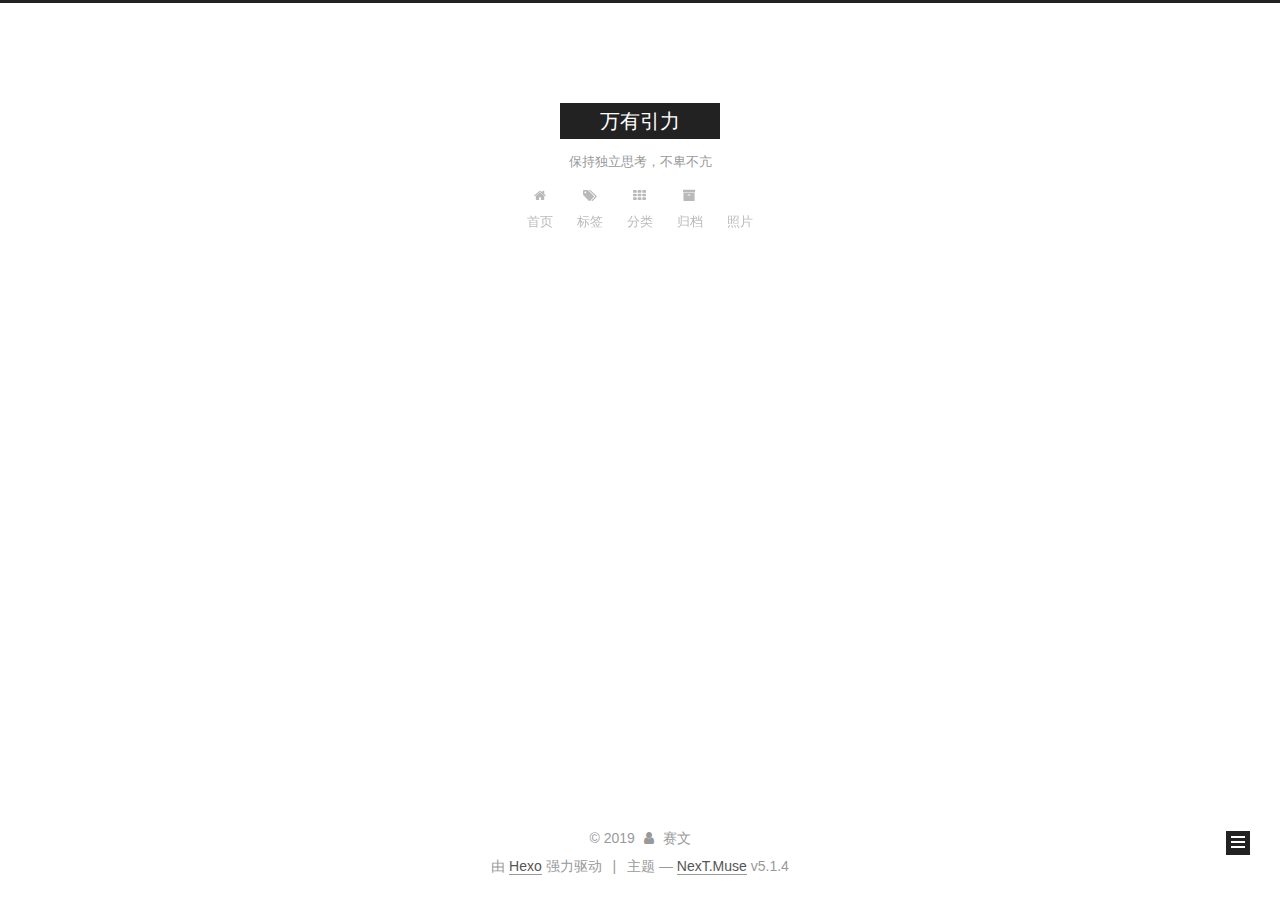
==== archives/index.html @ 09eeab93 "Site updated: 2019-12-11 14:09:18" ====
<!DOCTYPE html>



  


<html class="theme-next muse use-motion" lang="zh-Hans">
<head>
  <meta charset="UTF-8"/>
<meta http-equiv="X-UA-Compatible" content="IE=edge" />
<meta name="viewport" content="width=device-width, initial-scale=1, maximum-scale=1"/>
<meta name="theme-color" content="#222">









<meta http-equiv="Cache-Control" content="no-transform" />
<meta http-equiv="Cache-Control" content="no-siteapp" />
















  
  
  <link href="/lib/fancybox/source/jquery.fancybox.css?v=2.1.5" rel="stylesheet" type="text/css" />







<link href="/lib/font-awesome/css/font-awesome.min.css?v=4.6.2" rel="stylesheet" type="text/css" />

<link href="/css/main.css?v=5.1.4" rel="stylesheet" type="text/css" />


  <link rel="apple-touch-icon" sizes="180x180" href="/images/apple-touch-icon-next.png?v=5.1.4">


  <link rel="icon" type="image/png" sizes="32x32" href="/images/favicon-32x32-next.png?v=5.1.4">


  <link rel="icon" type="image/png" sizes="16x16" href="/images/favicon-16x16-next.png?v=5.1.4">


  <link rel="mask-icon" href="/images/logo.svg?v=5.1.4" color="#222">





  <meta name="keywords" content="Hexo, NexT" />










<meta name="description" content="一个阿宅的自由国度">
<meta property="og:type" content="website">
<meta property="og:title" content="万有引力">
<meta property="og:url" content="http:&#x2F;&#x2F;yoursite.com&#x2F;archives&#x2F;index.html">
<meta property="og:site_name" content="万有引力">
<meta property="og:description" content="一个阿宅的自由国度">
<meta property="og:locale" content="zh-Hans">
<meta name="twitter:card" content="summary">



<script type="text/javascript" id="hexo.configurations">
  var NexT = window.NexT || {};
  var CONFIG = {
    root: '/',
    scheme: 'Muse',
    version: '5.1.4',
    sidebar: {"position":"left","display":"hide","offset":12,"b2t":false,"scrollpercent":false,"onmobile":false},
    fancybox: true,
    tabs: true,
    motion: {"enable":true,"async":false,"transition":{"post_block":"fadeIn","post_header":"slideDownIn","post_body":"slideDownIn","coll_header":"slideLeftIn","sidebar":"slideUpIn"}},
    duoshuo: {
      userId: '0',
      author: '博主'
    },
    algolia: {
      applicationID: '',
      apiKey: '',
      indexName: '',
      hits: {"per_page":10},
      labels: {"input_placeholder":"Search for Posts","hits_empty":"We didn't find any results for the search: ${query}","hits_stats":"${hits} results found in ${time} ms"}
    }
  };
</script>



  <link rel="canonical" href="http://yoursite.com/archives/"/>





  <title>归档 | 万有引力</title>
  








</head>

<body itemscope itemtype="http://schema.org/WebPage" lang="zh-Hans">

  
  
    
  

  <div class="container sidebar-position-left page-archive">
    <div class="headband"></div>

    <header id="header" class="header" itemscope itemtype="http://schema.org/WPHeader">
      <div class="header-inner"><div class="site-brand-wrapper">
  <div class="site-meta ">
    

    <div class="custom-logo-site-title">
      <a href="/"  class="brand" rel="start">
        <span class="logo-line-before"><i></i></span>
        <span class="site-title">万有引力</span>
        <span class="logo-line-after"><i></i></span>
      </a>
    </div>
      
        <p class="site-subtitle">保持独立思考，不卑不亢</p>
      
  </div>

  <div class="site-nav-toggle">
    <button>
      <span class="btn-bar"></span>
      <span class="btn-bar"></span>
      <span class="btn-bar"></span>
    </button>
  </div>
</div>

<nav class="site-nav">
  

  
    <ul id="menu" class="menu">
      
        
        <li class="menu-item menu-item-home">
          <a href="/%20" rel="section">
            
              <i class="menu-item-icon fa fa-fw fa-home"></i> <br />
            
            首页
          </a>
        </li>
      
        
        <li class="menu-item menu-item-tags">
          <a href="/tags/%20" rel="section">
            
              <i class="menu-item-icon fa fa-fw fa-tags"></i> <br />
            
            标签
          </a>
        </li>
      
        
        <li class="menu-item menu-item-categories">
          <a href="/categories/%20" rel="section">
            
              <i class="menu-item-icon fa fa-fw fa-th"></i> <br />
            
            分类
          </a>
        </li>
      
        
        <li class="menu-item menu-item-archives">
          <a href="/archives/%20" rel="section">
            
              <i class="menu-item-icon fa fa-fw fa-archive"></i> <br />
            
            归档
          </a>
        </li>
      
        
        <li class="menu-item menu-item-photo">
          <a href="/photo/%20" rel="section">
            
              <i class="menu-item-icon fa fa-fw fa-picture"></i> <br />
            
            照片
          </a>
        </li>
      

      
    </ul>
  

  
</nav>



 </div>
    </header>

    <main id="main" class="main">
      <div class="main-inner">
        <div class="content-wrap">
          <div id="content" class="content">
            

  
  
  
  <div class="post-block archive">
    <div id="posts" class="posts-collapse">
      <span class="archive-move-on"></span>

      <span class="archive-page-counter">
        
        
        
          
        
        嗯..! 目前共计 2 篇日志。 继续努力。
      </span>

      

        
        
        

        
          
          <div class="collection-title">
            <h1 class="archive-year" id="archive-year-2019">2019</h1>
          </div>
        
        

        

  <article class="post post-type-normal" itemscope itemtype="http://schema.org/Article">
    <header class="post-header">

      <h2 class="post-title">
        
            <a class="post-title-link" href="/2019/12/11/my-test/" itemprop="url">
              
                <span itemprop="name">my test</span>
              
            </a>
        
      </h2>

      <div class="post-meta">
        <time class="post-time" itemprop="dateCreated"
              datetime="2019-12-11T11:41:15+08:00"
              content="2019-12-11" >
          12-11
        </time>
      </div>

    </header>
  </article>



      

        
        
        

        
        

        

  <article class="post post-type-normal" itemscope itemtype="http://schema.org/Article">
    <header class="post-header">

      <h2 class="post-title">
        
            <a class="post-title-link" href="/2019/12/08/hello-world/" itemprop="url">
              
                <span itemprop="name">Hello World</span>
              
            </a>
        
      </h2>

      <div class="post-meta">
        <time class="post-time" itemprop="dateCreated"
              datetime="2019-12-08T13:57:34+08:00"
              content="2019-12-08" >
          12-08
        </time>
      </div>

    </header>
  </article>



      

    </div>
  </div>
  
  
  

  



          </div>
          


          

        </div>
        
          
  
  <div class="sidebar-toggle">
    <div class="sidebar-toggle-line-wrap">
      <span class="sidebar-toggle-line sidebar-toggle-line-first"></span>
      <span class="sidebar-toggle-line sidebar-toggle-line-middle"></span>
      <span class="sidebar-toggle-line sidebar-toggle-line-last"></span>
    </div>
  </div>

  <aside id="sidebar" class="sidebar">
    
    <div class="sidebar-inner">

      

      

      <section class="site-overview-wrap sidebar-panel sidebar-panel-active">
        <div class="site-overview">
          <div class="site-author motion-element" itemprop="author" itemscope itemtype="http://schema.org/Person">
            
              <img class="site-author-image" itemprop="image"
                src="/uploads/avatar.jpg"
                alt="赛文" />
            
              <p class="site-author-name" itemprop="name">赛文</p>
              <p class="site-description motion-element" itemprop="description">一个阿宅的自由国度</p>
          </div>

          <nav class="site-state motion-element">

            
              <div class="site-state-item site-state-posts">
              
                <a href="/archives/%20%7C%7C%20archive">
              
                  <span class="site-state-item-count">2</span>
                  <span class="site-state-item-name">日志</span>
                </a>
              </div>
            

            

            

          </nav>

          

          

          
          

          
          

          

        </div>
      </section>

      

      

    </div>
  </aside>


        
      </div>
    </main>

    <footer id="footer" class="footer">
      <div class="footer-inner">
        <div class="copyright">&copy; <span itemprop="copyrightYear">2019</span>
  <span class="with-love">
    <i class="fa fa-user"></i>
  </span>
  <span class="author" itemprop="copyrightHolder">赛文</span>

  
</div>


  <div class="powered-by">由 <a class="theme-link" target="_blank" href="https://hexo.io">Hexo</a> 强力驱动</div>



  <span class="post-meta-divider">|</span>



  <div class="theme-info">主题 &mdash; <a class="theme-link" target="_blank" href="https://github.com/iissnan/hexo-theme-next">NexT.Muse</a> v5.1.4</div>




        







        
      </div>
    </footer>

    
      <div class="back-to-top">
        <i class="fa fa-arrow-up"></i>
        
      </div>
    

    

  </div>

  

<script type="text/javascript">
  if (Object.prototype.toString.call(window.Promise) !== '[object Function]') {
    window.Promise = null;
  }
</script>









  












  
  
    <script type="text/javascript" src="/lib/jquery/index.js?v=2.1.3"></script>
  

  
  
    <script type="text/javascript" src="/lib/fastclick/lib/fastclick.min.js?v=1.0.6"></script>
  

  
  
    <script type="text/javascript" src="/lib/jquery_lazyload/jquery.lazyload.js?v=1.9.7"></script>
  

  
  
    <script type="text/javascript" src="/lib/velocity/velocity.min.js?v=1.2.1"></script>
  

  
  
    <script type="text/javascript" src="/lib/velocity/velocity.ui.min.js?v=1.2.1"></script>
  

  
  
    <script type="text/javascript" src="/lib/fancybox/source/jquery.fancybox.pack.js?v=2.1.5"></script>
  


  


  <script type="text/javascript" src="/js/src/utils.js?v=5.1.4"></script>

  <script type="text/javascript" src="/js/src/motion.js?v=5.1.4"></script>



  
  

  

  


  <script type="text/javascript" src="/js/src/bootstrap.js?v=5.1.4"></script>



  


  




	





  





  












  





  

  

  

  
  

  

  

  

</body>
</html>
---- css/main.css ----
/* normalize.css v3.0.2 | MIT License | git.io/normalize */
html {
  font-family: sans-serif; /* 1 */
  -ms-text-size-adjust: 100%; /* 2 */
  -webkit-text-size-adjust: 100%; /* 2 */
}
body {
  margin: 0;
}
article,
aside,
details,
figcaption,
figure,
footer,
header,
hgroup,
main,
menu,
nav,
section,
summary {
  display: block;
}
audio,
canvas,
progress,
video {
  display: inline-block; /* 1 */
  vertical-align: baseline; /* 2 */
}
audio:not([controls]) {
  display: none;
  height: 0;
}
[hidden],
template {
  display: none;
}
a {
  background-color: transparent;
}
a:active,
a:hover {
  outline: 0;
}
abbr[title] {
  border-bottom: 1px dotted;
}
b,
strong {
  font-weight: bold;
}
dfn {
  font-style: italic;
}
h1 {
  font-size: 2em;
  margin: 0.67em 0;
}
mark {
  background: #ff0;
  color: #000;
}
small {
  font-size: 80%;
}
sub,
sup {
  font-size: 75%;
  line-height: 0;
  position: relative;
  vertical-align: baseline;
}
sup {
  top: -0.5em;
}
sub {
  bottom: -0.25em;
}
img {
  border: 0;
}
svg:not(:root) {
  overflow: hidden;
}
figure {
  margin: 1em 40px;
}
hr {
  -moz-box-sizing: content-box;
  box-sizing: content-box;
  height: 0;
}
pre {
  overflow: auto;
}
code,
kbd,
pre,
samp {
  font-family: monospace, monospace;
  font-size: 1em;
}
button,
input,
optgroup,
select,
textarea {
  color: inherit; /* 1 */
  font: inherit; /* 2 */
  margin: 0; /* 3 */
}
button {
  overflow: visible;
}
button,
select {
  text-transform: none;
}
button,
html input[type="button"],
input[type="reset"],
input[type="submit"] {
  -webkit-appearance: button; /* 2 */
  cursor: pointer; /* 3 */
}
button[disabled],
html input[disabled] {
  cursor: default;
}
button::-moz-focus-inner,
input::-moz-focus-inner {
  border: 0;
  padding: 0;
}
input {
  line-height: normal;
}
input[type="checkbox"],
input[type="radio"] {
  box-sizing: border-box; /* 1 */
  padding: 0; /* 2 */
}
input[type="number"]::-webkit-inner-spin-button,
input[type="number"]::-webkit-outer-spin-button {
  height: auto;
}
input[type="search"] {
  -webkit-appearance: textfield; /* 1 */
  -moz-box-sizing: content-box;
  -webkit-box-sizing: content-box; /* 2 */
  box-sizing: content-box;
}
input[type="search"]::-webkit-search-cancel-button,
input[type="search"]::-webkit-search-decoration {
  -webkit-appearance: none;
}
fieldset {
  border: 1px solid #c0c0c0;
  margin: 0 2px;
  padding: 0.35em 0.625em 0.75em;
}
legend {
  border: 0; /* 1 */
  padding: 0; /* 2 */
}
textarea {
  overflow: auto;
}
optgroup {
  font-weight: bold;
}
table {
  border-collapse: collapse;
  border-spacing: 0;
}
td,
th {
  padding: 0;
}
::selection {
  background: #262a30;
  color: #fff;
}
body {
  position: relative;
  font-family: 'Lato', "PingFang SC", "Microsoft YaHei", sans-serif;
  font-size: 14px;
  line-height: 2;
  color: #555;
  background: #fff;
}
@media (max-width: 767px) {
  body {
    padding-right: 0 !important;
  }
}
@media (min-width: 768px) and (max-width: 991px) {
  body {
    padding-right: 0 !important;
  }
}
@media (min-width: 1600px) {
  body {
    font-size: 16px;
  }
}
h1,
h2,
h3,
h4,
h5,
h6 {
  margin: 0;
  padding: 0;
  font-weight: bold;
  line-height: 1.5;
  font-family: 'Lato', "PingFang SC", "Microsoft YaHei", sans-serif;
}
h2,
h3,
h4,
h5,
h6 {
  margin: 20px 0 15px;
}
h1 {
  font-size: 22px;
}
@media (max-width: 767px) {
  h1 {
    font-size: 18px;
  }
}
h2 {
  font-size: 20px;
}
@media (max-width: 767px) {
  h2 {
    font-size: 16px;
  }
}
h3 {
  font-size: 18px;
}
@media (max-width: 767px) {
  h3 {
    font-size: 14px;
  }
}
h4 {
  font-size: 16px;
}
@media (max-width: 767px) {
  h4 {
    font-size: 12px;
  }
}
h5 {
  font-size: 14px;
}
@media (max-width: 767px) {
  h5 {
    font-size: 10px;
  }
}
h6 {
  font-size: 12px;
}
@media (max-width: 767px) {
  h6 {
    font-size: 8px;
  }
}
p {
  margin: 0 0 20px 0;
}
a {
  color: #555;
  text-decoration: none;
  outline: none;
  border-bottom: 1px solid #999;
  word-wrap: break-word;
}
a:hover {
  color: #222;
  border-bottom-color: #222;
}
blockquote {
  margin: 0;
  padding: 0;
}
img {
  display: block;
  margin: auto;
  max-width: 100%;
  height: auto;
}
hr {
  margin: 40px 0;
  height: 3px;
  border: none;
  background-color: #ddd;
  background-image: repeating-linear-gradient(-45deg, #fff, #fff 4px, transparent 4px, transparent 8px);
}
blockquote {
  padding: 0 15px;
  color: #666;
  border-left: 4px solid #ddd;
}
blockquote cite::before {
  content: "-";
  padding: 0 5px;
}
dt {
  font-weight: 700;
}
dd {
  margin: 0;
  padding: 0;
}
kbd {
  border: 1px solid #ccc;
  border-radius: 0.2em;
  box-shadow: 0.1em 0.1em 0.2em rgba(0,0,0,0.1);
  background-color: #f9f9f9;
  font-family: inherit;
  background-image: -webkit-linear-gradient(top, #eee, #fff, #eee);
  padding: 0.1em 0.3em;
  white-space: nowrap;
}
.text-left {
  text-align: left;
}
.text-center {
  text-align: center;
}
.text-right {
  text-align: right;
}
.text-justify {
  text-align: justify;
}
.text-nowrap {
  white-space: nowrap;
}
.text-lowercase {
  text-transform: lowercase;
}
.text-uppercase {
  text-transform: uppercase;
}
.text-capitalize {
  text-transform: capitalize;
}
.center-block {
  display: block;
  margin-left: auto;
  margin-right: auto;
}
.clearfix:before,
.clearfix:after {
  content: " ";
  display: table;
}
.clearfix:after {
  clear: both;
}
.pullquote {
  width: 45%;
}
.pullquote.left {
  float: left;
  margin-left: 5px;
  margin-right: 10px;
}
.pullquote.right {
  float: right;
  margin-left: 10px;
  margin-right: 5px;
}
.affix.affix.affix {
  position: fixed;
}
.translation {
  margin-top: -20px;
  font-size: 14px;
  color: #999;
}
.scrollbar-measure {
  width: 100px;
  height: 100px;
  overflow: scroll;
  position: absolute;
  top: -9999px;
}
.use-motion .motion-element {
  opacity: 0;
}
table {
  margin: 20px 0;
  width: 100%;
  border-collapse: collapse;
  border-spacing: 0;
  border: 1px solid #ddd;
  font-size: 14px;
  table-layout: fixed;
  word-wrap: break-all;
}
table>tbody>tr:nth-of-type(odd) {
  background-color: #f9f9f9;
}
table>tbody>tr:hover {
  background-color: #f5f5f5;
}
caption,
th,
td {
  padding: 8px;
  text-align: left;
  vertical-align: middle;
  font-weight: normal;
}
th,
td {
  border-bottom: 3px solid #ddd;
  border-right: 1px solid #eee;
}
th {
  padding-bottom: 10px;
  font-weight: 700;
}
td {
  border-bottom-width: 1px;
}
html,
body {
  height: 100%;
}
.container {
  position: relative;
  min-height: 100%;
}
.header-inner {
  margin: 0 auto;
  padding: 100px 0 70px;
  width: 700px;
}
@media (min-width: 1600px) {
  .container .header-inner {
    width: 900px;
  }
}
.main {
  padding-bottom: 150px;
}
.main-inner {
  margin: 0 auto;
  width: 700px;
}
@media (min-width: 1600px) {
  .container .main-inner {
    width: 900px;
  }
}
.footer {
  position: absolute;
  left: 0;
  bottom: 0;
  width: 100%;
  min-height: 50px;
}
.footer-inner {
  box-sizing: border-box;
  margin: 20px auto;
  width: 700px;
}
@media (min-width: 1600px) {
  .container .footer-inner {
    width: 900px;
  }
}
pre,
.highlight {
  overflow: auto;
  margin: 20px 0;
  padding: 0;
  font-size: 13px;
  color: #4d4d4c;
  background: #f7f7f7;
  line-height: 1.6;
}
pre,
code {
  font-family: consolas, Menlo, "PingFang SC", "Microsoft YaHei", monospace;
}
code {
  padding: 2px 4px;
  word-wrap: break-word;
  color: #555;
  background: #eee;
  border-radius: 3px;
  font-size: 13px;
}
pre {
  padding: 10px;
}
pre code {
  padding: 0;
  color: #4d4d4c;
  background: none;
  text-shadow: none;
}
.highlight {
  border-radius: 1px;
}
.highlight pre {
  border: none;
  margin: 0;
  padding: 10px 0;
}
.highlight table {
  margin: 0;
  width: auto;
  border: none;
}
.highlight td {
  border: none;
  padding: 0;
}
.highlight figcaption {
  font-size: 1em;
  color: #4d4d4c;
  line-height: 1em;
  margin-bottom: 1em;
}
.highlight figcaption:before,
.highlight figcaption:after {
  content: " ";
  display: table;
}
.highlight figcaption:after {
  clear: both;
}
.highlight figcaption a {
  float: right;
  color: #4d4d4c;
}
.highlight figcaption a:hover {
  border-bottom-color: #4d4d4c;
}
.highlight .gutter pre {
  padding-left: 10px;
  padding-right: 10px;
  color: #869194;
  text-align: right;
  background-color: #eff2f3;
}
.highlight .code pre {
  width: 100%;
  padding-left: 10px;
  padding-right: 10px;
  background-color: #f7f7f7;
}
.highlight .line {
  height: 20px;
}
.gutter {
  -webkit-user-select: none;
  -moz-user-select: none;
  -ms-user-select: none;
  user-select: none;
}
.gist table {
  width: auto;
}
.gist table td {
  border: none;
}
pre .deletion {
  background: #fdd;
}
pre .addition {
  background: #dfd;
}
pre .meta {
  color: #8959a8;
}
pre .comment {
  color: #8e908c;
}
pre .variable,
pre .attribute,
pre .tag,
pre .regexp,
pre .ruby .constant,
pre .xml .tag .title,
pre .xml .pi,
pre .xml .doctype,
pre .html .doctype,
pre .css .id,
pre .css .class,
pre .css .pseudo {
  color: #c82829;
}
pre .number,
pre .preprocessor,
pre .built_in,
pre .literal,
pre .params,
pre .constant,
pre .command {
  color: #f5871f;
}
pre .ruby .class .title,
pre .css .rules .attribute,
pre .string,
pre .value,
pre .inheritance,
pre .header,
pre .ruby .symbol,
pre .xml .cdata,
pre .special,
pre .number,
pre .formula {
  color: #718c00;
}
pre .title,
pre .css .hexcolor {
  color: #3e999f;
}
pre .function,
pre .python .decorator,
pre .python .title,
pre .ruby .function .title,
pre .ruby .title .keyword,
pre .perl .sub,
pre .javascript .title,
pre .coffeescript .title {
  color: #4271ae;
}
pre .keyword,
pre .javascript .function {
  color: #8959a8;
}
.full-image.full-image.full-image.full-image {
  border: none;
  max-width: 100%;
  width: auto;
  margin: 20px auto 25px;
}
@media (min-width: 992px) {
  .full-image.full-image.full-image.full-image {
    max-width: none;
    width: 110%;
    margin: 25px -5%;
  }
}
.blockquote-center,
.page-home .post-type-quote blockquote,
.page-post-detail .post-type-quote blockquote {
  position: relative;
  margin: 40px 0;
  padding: 0;
  border-left: none;
  text-align: center;
}
.blockquote-center::before,
.page-home .post-type-quote blockquote::before,
.page-post-detail .post-type-quote blockquote::before,
.blockquote-center::after,
.page-home .post-type-quote blockquote::after,
.page-post-detail .post-type-quote blockquote::after {
  position: absolute;
  content: ' ';
  display: block;
  width: 100%;
  height: 24px;
  opacity: 0.2;
  background-repeat: no-repeat;
  background-position: 0 -6px;
  background-size: 22px 22px;
}
.blockquote-center::before,
.page-home .post-type-quote blockquote::before,
.page-post-detail .post-type-quote blockquote::before {
  top: -20px;
  background-image: url("../images/quote-l.svg");
  border-top: 1px solid #ccc;
}
.blockquote-center::after,
.page-home .post-type-quote blockquote::after,
.page-post-detail .post-type-quote blockquote::after {
  bottom: -20px;
  background-image: url("../images/quote-r.svg");
  border-bottom: 1px solid #ccc;
  background-position: 100% 8px;
}
.blockquote-center p,
.page-home .post-type-quote blockquote p,
.page-post-detail .post-type-quote blockquote p,
.blockquote-center div,
.page-home .post-type-quote blockquote div,
.page-post-detail .post-type-quote blockquote div {
  text-align: center;
}
.post .post-body .group-picture img {
  box-sizing: border-box;
  padding: 0 3px;
  border: none;
}
.post .group-picture-row {
  overflow: hidden;
  margin-top: 6px;
}
.post .group-picture-row:first-child {
  margin-top: 0;
}
.post .group-picture-column {
  float: left;
}
.page-post-detail .post-body .group-picture-column {
  float: none;
  margin-top: 10px;
  width: auto !important;
}
.page-post-detail .post-body .group-picture-column img {
  margin: 0 auto;
}
.page-archive .group-picture-container {
  overflow: hidden;
}
.page-archive .group-picture-row {
  float: left;
}
.page-archive .group-picture-row:first-child {
  margin-top: 6px;
}
.page-archive .group-picture-column {
  max-width: 150px;
  max-height: 150px;
}
.post-body .note {
  position: relative;
  padding: 15px;
  margin-bottom: 20px;
  border: 1px solid #eee;
  border-left-width: 5px;
  border-radius: 3px;
}
.post-body .note h2,
.post-body .note h3,
.post-body .note h4,
.post-body .note h5,
.post-body .note h6 {
  margin-top: 0;
  margin-bottom: 0;
  border-bottom: initial;
  padding-top: 0 !important;
}
.post-body .note p:first-child,
.post-body .note ul:first-child,
.post-body .note ol:first-child,
.post-body .note table:first-child,
.post-body .note pre:first-child,
.post-body .note blockquote:first-child {
  margin-top: 0;
}
.post-body .note p:last-child,
.post-body .note ul:last-child,
.post-body .note ol:last-child,
.post-body .note table:last-child,
.post-body .note pre:last-child,
.post-body .note blockquote:last-child {
  margin-bottom: 0;
}
.post-body .note.default {
  border-left-color: #777;
}
.post-body .note.default h2,
.post-body .note.default h3,
.post-body .note.default h4,
.post-body .note.default h5,
.post-body .note.default h6 {
  color: #777;
}
.post-body .note.primary {
  border-left-color: #6f42c1;
}
.post-body .note.primary h2,
.post-body .note.primary h3,
.post-body .note.primary h4,
.post-body .note.primary h5,
.post-body .note.primary h6 {
  color: #6f42c1;
}
.post-body .note.info {
  border-left-color: #428bca;
}
.post-body .note.info h2,
.post-body .note.info h3,
.post-body .note.info h4,
.post-body .note.info h5,
.post-body .note.info h6 {
  color: #428bca;
}
.post-body .note.success {
  border-left-color: #5cb85c;
}
.post-body .note.success h2,
.post-body .note.success h3,
.post-body .note.success h4,
.post-body .note.success h5,
.post-body .note.success h6 {
  color: #5cb85c;
}
.post-body .note.warning {
  border-left-color: #f0ad4e;
}
.post-body .note.warning h2,
.post-body .note.warning h3,
.post-body .note.warning h4,
.post-body .note.warning h5,
.post-body .note.warning h6 {
  color: #f0ad4e;
}
.post-body .note.danger {
  border-left-color: #d9534f;
}
.post-body .note.danger h2,
.post-body .note.danger h3,
.post-body .note.danger h4,
.post-body .note.danger h5,
.post-body .note.danger h6 {
  color: #d9534f;
}
.post-body .label {
  display: inline;
  padding: 0 2px;
  white-space: nowrap;
}
.post-body .label.default {
  background-color: #f0f0f0;
}
.post-body .label.primary {
  background-color: #efe6f7;
}
.post-body .label.info {
  background-color: #e5f2f8;
}
.post-body .label.success {
  background-color: #e7f4e9;
}
.post-body .label.warning {
  background-color: #fcf6e1;
}
.post-body .label.danger {
  background-color: #fae8eb;
}
.post-body .tabs {
  position: relative;
  display: block;
  margin-bottom: 20px;
  padding-top: 10px;
}
.post-body .tabs ul.nav-tabs {
  margin: 0;
  padding: 0;
  display: flex;
  margin-bottom: -1px;
}
@media (max-width: 413px) {
  .post-body .tabs ul.nav-tabs {
    display: block;
    margin-bottom: 5px;
  }
}
.post-body .tabs ul.nav-tabs li.tab {
  list-style-type: none !important;
  margin: 0 0.25em 0 0;
  border-top: 3px solid transparent;
  border-left: 1px solid transparent;
  border-right: 1px solid transparent;
}
@media (max-width: 413px) {
  .post-body .tabs ul.nav-tabs li.tab {
    margin: initial;
    border-top: 1px solid transparent;
    border-left: 3px solid transparent;
    border-right: 1px solid transparent;
    border-bottom: 1px solid transparent;
  }
}
.post-body .tabs ul.nav-tabs li.tab a {
  outline: 0;
  border-bottom: initial;
  display: block;
  line-height: 1.8em;
  padding: 0.25em 0.75em;
  transition-duration: 0.2s;
  transition-timing-function: ease-out;
  transition-delay: 0s;
}
.post-body .tabs ul.nav-tabs li.tab a i {
  width: 1.285714285714286em;
}
.post-body .tabs ul.nav-tabs li.tab.active {
  border-top: 3px solid #fc6423;
  border-left: 1px solid #ddd;
  border-right: 1px solid #ddd;
  background-color: #fff;
}
@media (max-width: 413px) {
  .post-body .tabs ul.nav-tabs li.tab.active {
    border-top: 1px solid #ddd;
    border-left: 3px solid #fc6423;
    border-right: 1px solid #ddd;
    border-bottom: 1px solid #ddd;
  }
}
.post-body .tabs ul.nav-tabs li.tab.active a {
  cursor: default;
  color: #555;
}
.post-body .tabs .tab-content {
  background-color: #fff;
}
.post-body .tabs .tab-content .tab-pane {
  border: 1px solid #ddd;
  padding: 20px 20px 0 20px;
}
.post-body .tabs .tab-content .tab-pane:not(.active) {
  display: none !important;
}
.post-body .tabs .tab-content .tab-pane.active {
  display: block !important;
}
.btn {
  display: inline-block;
  padding: 0 20px;
  font-size: 14px;
  color: #fff;
  background: #222;
  border: 2px solid #222;
  text-decoration: none;
  border-radius: 0;
  transition-property: background-color;
  transition-duration: 0.2s;
  transition-timing-function: ease-in-out;
  transition-delay: 0s;
  line-height: 2;
}
.btn:hover {
  border-color: #222;
  color: #222;
  background: #fff;
}
.btn +.btn {
  margin: 0 0 8px 8px;
}
.btn .fa-fw {
  width: 1.285714285714286em;
  text-align: left;
}
.btn-bar {
  display: block;
  width: 22px;
  height: 2px;
  background: #555;
  border-radius: 1px;
}
.btn-bar+.btn-bar {
  margin-top: 4px;
}
.pagination {
  margin: 120px 0 40px;
  text-align: center;
  border-top: 1px solid #eee;
}
.page-number-basic,
.pagination .prev,
.pagination .next,
.pagination .page-number,
.pagination .space {
  display: inline-block;
  position: relative;
  top: -1px;
  margin: 0 10px;
  padding: 0 11px;
}
@media (max-width: 767px) {
  .page-number-basic,
  .pagination .prev,
  .pagination .next,
  .pagination .page-number,
  .pagination .space {
    margin: 0 5px;
  }
}
.pagination .prev,
.pagination .next,
.pagination .page-number {
  border-bottom: 0;
  border-top: 1px solid #eee;
  transition-property: border-color;
  transition-duration: 0.2s;
  transition-timing-function: ease-in-out;
  transition-delay: 0s;
}
.pagination .prev:hover,
.pagination .next:hover,
.pagination .page-number:hover {
  border-top-color: #222;
}
.pagination .space {
  padding: 0;
  margin: 0;
}
.pagination .prev {
  margin-left: 0;
}
.pagination .next {
  margin-right: 0;
}
.pagination .page-number.current {
  color: #fff;
  background: #ccc;
  border-top-color: #ccc;
}
@media (max-width: 767px) {
  .pagination {
    border-top: none;
  }
  .pagination .prev,
  .pagination .next,
  .pagination .page-number {
    margin-bottom: 10px;
    border-top: 0;
    border-bottom: 1px solid #eee;
    padding: 0 10px;
  }
  .pagination .prev:hover,
  .pagination .next:hover,
  .pagination .page-number:hover {
    border-bottom-color: #222;
  }
}
.comments {
  margin: 60px 20px 0;
}
.tag-cloud {
  text-align: center;
}
.tag-cloud a {
  display: inline-block;
  margin: 10px;
}
.back-to-top {
  box-sizing: border-box;
  position: fixed;
  bottom: -100px;
  right: 30px;
  z-index: 1050;
  padding: 0 6px;
  width: 24px;
  background: #222;
  font-size: 12px;
  opacity: 1;
  color: #fff;
  cursor: pointer;
  text-align: center;
  -webkit-transform: translateZ(0);
  transition-property: bottom;
  transition-duration: 0.2s;
  transition-timing-function: ease-in-out;
  transition-delay: 0s;
}
@media (min-width: 768px) and (max-width: 991px) {
  .back-to-top {
    display: none !important;
  }
}
@media (max-width: 767px) {
  .back-to-top {
    display: none !important;
  }
}
.back-to-top.back-to-top-on {
  bottom: 19px;
}
.header {
  background: transparent;
}
.header-inner {
  position: relative;
}
.headband {
  height: 3px;
  background: #222;
}
.site-meta {
  margin: 0;
  text-align: center;
}
@media (max-width: 767px) {
  .site-meta {
    text-align: center;
  }
}
.brand {
  position: relative;
  display: inline-block;
  padding: 0 40px;
  color: #fff;
  background: #222;
  border-bottom: none;
}
.brand:hover {
  color: #fff;
}
.logo {
  display: inline-block;
  margin-right: 5px;
  line-height: 36px;
  vertical-align: top;
}
.site-title {
  display: inline-block;
  vertical-align: top;
  line-height: 36px;
  font-size: 20px;
  font-weight: normal;
  font-family: 'Lato', "PingFang SC", "Microsoft YaHei", sans-serif;
}
.site-subtitle {
  margin-top: 10px;
  font-size: 13px;
  color: #999;
}
.use-motion .brand {
  opacity: 0;
}
.use-motion .logo,
.use-motion .site-title,
.use-motion .site-subtitle {
  opacity: 0;
  position: relative;
  top: -10px;
}
.site-nav-toggle {
  display: none;
  position: absolute;
  top: 10px;
  left: 10px;
}
@media (max-width: 767px) {
  .site-nav-toggle {
    display: block;
  }
}
.site-nav-toggle button {
  margin-top: 2px;
  padding: 9px 10px;
  background: transparent;
  border: none;
}
@media (max-width: 767px) {
  .site-nav {
    display: none;
    margin: 0 -10px;
    padding: 0 10px;
    clear: both;
    border-top: 1px solid #ddd;
  }
}
@media (min-width: 768px) and (max-width: 991px) {
  .site-nav {
    display: block !important;
  }
}
@media (min-width: 992px) {
  .site-nav {
    display: block !important;
  }
}
.menu {
  margin-top: 20px;
  padding-left: 0;
  text-align: center;
}
.menu .menu-item {
  display: inline-block;
  margin: 0 10px;
  list-style: none;
}
@media screen and (max-width: 767px) {
  .menu .menu-item {
    margin-top: 10px;
  }
}
.menu .menu-item a {
  display: block;
  font-size: 13px;
  line-height: inherit;
  border-bottom: 1px solid transparent;
  transition-property: border-color;
  transition-duration: 0.2s;
  transition-timing-function: ease-in-out;
  transition-delay: 0s;
}
.menu .menu-item a:hover {
  border-bottom-color: #222;
}
.menu .menu-item .fa {
  margin-right: 5px;
}
.use-motion .menu-item {
  opacity: 0;
}
.post-body {
  font-family: 'Lato', "PingFang SC", "Microsoft YaHei", sans-serif;
}
@media (max-width: 767px) {
  .post-body {
    word-break: break-word;
  }
}
.post-body .fancybox img {
  display: block !important;
  margin: 0 auto;
  cursor: pointer;
  cursor: zoom-in;
  cursor: -webkit-zoom-in;
}
.post-body .image-caption,
.post-body .figure .caption {
  margin: -20px auto 15px;
  text-align: center;
  font-size: 14px;
  color: #999;
  font-weight: bold;
  line-height: 1;
}
.post-sticky-flag {
  display: inline-block;
  font-size: 16px;
  -ms-transform: rotate(30deg);
  -webkit-transform: rotate(30deg);
  -moz-transform: rotate(30deg);
  -ms-transform: rotate(30deg);
  -o-transform: rotate(30deg);
  transform: rotate(30deg);
}
.use-motion .post-block,
.use-motion .pagination,
.use-motion .comments {
  opacity: 0;
}
.use-motion .post-header {
  opacity: 0;
}
.use-motion .post-body {
  opacity: 0;
}
.use-motion .collection-title {
  opacity: 0;
}
.posts-expand {
  padding-top: 40px;
}
@media (max-width: 767px) {
  .posts-expand {
    margin: 0 20px;
  }
  .post-body pre .gutter pre {
    padding-right: 10px;
  }
  .post-body .highlight {
    margin-left: 0px;
    margin-right: 0px;
    padding: 0;
  }
  .post-body .highlight .gutter pre {
    padding-right: 10px;
  }
}
@media (min-width: 992px) {
  .posts-expand .post-body {
    text-align: justify;
  }
}
.posts-expand .post-body h2,
.posts-expand .post-body h3,
.posts-expand .post-body h4,
.posts-expand .post-body h5,
.posts-expand .post-body h6 {
  padding-top: 10px;
}
.posts-expand .post-body h2 .header-anchor,
.posts-expand .post-body h3 .header-anchor,
.posts-expand .post-body h4 .header-anchor,
.posts-expand .post-body h5 .header-anchor,
.posts-expand .post-body h6 .header-anchor {
  float: right;
  margin-left: 10px;
  color: #ccc;
  border-bottom-style: none;
  visibility: hidden;
}
.posts-expand .post-body h2 .header-anchor:hover,
.posts-expand .post-body h3 .header-anchor:hover,
.posts-expand .post-body h4 .header-anchor:hover,
.posts-expand .post-body h5 .header-anchor:hover,
.posts-expand .post-body h6 .header-anchor:hover {
  color: inherit;
}
.posts-expand .post-body h2:hover .header-anchor,
.posts-expand .post-body h3:hover .header-anchor,
.posts-expand .post-body h4:hover .header-anchor,
.posts-expand .post-body h5:hover .header-anchor,
.posts-expand .post-body h6:hover .header-anchor {
  visibility: visible;
}
.posts-expand .post-body ul li {
  list-style: circle;
}
.posts-expand .post-body img {
  box-sizing: border-box;
  margin: auto;
  padding: 3px;
  border: 1px solid #ddd;
}
.posts-expand .post-body .fancybox img {
  margin: 0 auto 25px;
}
@media (max-width: 767px) {
  .posts-collapse {
    margin: 0 20px;
  }
  .posts-collapse .post-title,
  .posts-collapse .post-meta {
    display: block;
    width: auto;
    text-align: left;
  }
}
.posts-collapse {
  position: relative;
  z-index: 1010;
  margin-left: 55px;
}
.posts-collapse::after {
  content: " ";
  position: absolute;
  top: 20px;
  left: 0;
  margin-left: -2px;
  width: 4px;
  height: 100%;
  background: #f5f5f5;
  z-index: -1;
}
@media (max-width: 767px) {
  .posts-collapse {
    margin: 0 20px;
  }
}
.posts-collapse .collection-title {
  position: relative;
  margin: 60px 0;
}
.posts-collapse .collection-title h1,
.posts-collapse .collection-title h2 {
  margin-left: 20px;
}
.posts-collapse .collection-title small {
  color: #bbb;
  margin-left: 5px;
}
.posts-collapse .collection-title::before {
  content: " ";
  position: absolute;
  left: 0;
  top: 50%;
  margin-left: -4px;
  margin-top: -4px;
  width: 8px;
  height: 8px;
  background: #bbb;
  border-radius: 50%;
}
.posts-collapse .post {
  margin: 30px 0;
}
.posts-collapse .post-header {
  position: relative;
  transition-duration: 0.2s;
  transition-timing-function: ease-in-out;
  transition-delay: 0s;
  transition-property: border;
  border-bottom: 1px dashed #ccc;
}
.posts-collapse .post-header::before {
  content: " ";
  position: absolute;
  left: 0;
  top: 12px;
  width: 6px;
  height: 6px;
  margin-left: -4px;
  background: #bbb;
  border-radius: 50%;
  border: 1px solid #fff;
  transition-duration: 0.2s;
  transition-timing-function: ease-in-out;
  transition-delay: 0s;
  transition-property: background;
}
.posts-collapse .post-header:hover {
  border-bottom-color: #666;
}
.posts-collapse .post-header:hover::before {
  background: #222;
}
.posts-collapse .post-meta {
  position: absolute;
  font-size: 12px;
  left: 20px;
  top: 5px;
}
.posts-collapse .post-comments-count {
  display: none;
}
.posts-collapse .post-title {
  margin-left: 60px;
  font-size: 16px;
  font-weight: normal;
  line-height: inherit;
}
.posts-collapse .post-title::after {
  margin-left: 3px;
  opacity: 0.6;
}
.posts-collapse .post-title a {
  color: #666;
  border-bottom: none;
}
.page-home .post-type-quote .post-header,
.page-post-detail .post-type-quote .post-header,
.page-home .post-type-quote .post-tags,
.page-post-detail .post-type-quote .post-tags {
  display: none;
}
.posts-expand .post-title {
  text-align: center;
  word-break: break-word;
  font-weight: 400;
}
.posts-expand .post-title-link {
  display: inline-block;
  position: relative;
  color: #555;
  border-bottom: none;
  line-height: 1.2;
  vertical-align: top;
}
.posts-expand .post-title-link::before {
  content: "";
  position: absolute;
  width: 100%;
  height: 2px;
  bottom: 0;
  left: 0;
  background-color: #000;
  visibility: hidden;
  -webkit-transform: scaleX(0);
  -moz-transform: scaleX(0);
  -ms-transform: scaleX(0);
  -o-transform: scaleX(0);
  transform: scaleX(0);
  transition-duration: 0.2s;
  transition-timing-function: ease-in-out;
  transition-delay: 0s;
}
.posts-expand .post-title-link:hover::before {
  visibility: visible;
  -webkit-transform: scaleX(1);
  -moz-transform: scaleX(1);
  -ms-transform: scaleX(1);
  -o-transform: scaleX(1);
  transform: scaleX(1);
}
.posts-expand .post-title-link .fa {
  font-size: 16px;
}
.posts-expand .post-meta {
  margin: 3px 0 60px 0;
  color: #999;
  font-family: 'Lato', "PingFang SC", "Microsoft YaHei", sans-serif;
  font-size: 12px;
  text-align: center;
}
.posts-expand .post-meta .post-category-list {
  display: inline-block;
  margin: 0;
  padding: 3px;
}
.posts-expand .post-meta .post-category-list-link {
  color: #999;
}
.posts-expand .post-meta .post-description {
  font-size: 14px;
  margin-top: 2px;
}
.post-meta-divider {
  margin: 0 0.5em;
}
.post-meta-item-icon {
  margin-right: 3px;
}
@media (min-width: 768px) and (max-width: 991px) {
  .post-meta-item-icon {
    display: inline-block;
  }
}
@media (max-width: 767px) {
  .post-meta-item-icon {
    display: inline-block;
  }
}
@media (min-width: 768px) and (max-width: 991px) {
  .post-meta-item-text {
    display: none;
  }
}
@media (max-width: 767px) {
  .post-meta-item-text {
    display: none;
  }
}
@media (max-width: 767px) {
  .posts-expand .post-comments-count {
    display: none;
  }
}
.post-button {
  margin-top: 40px;
}
.posts-expand .post-tags {
  margin-top: 40px;
  text-align: center;
}
.posts-expand .post-tags a {
  display: inline-block;
  margin-right: 10px;
  font-size: 13px;
}
.post-nav {
  display: table;
  margin-top: 15px;
  width: 100%;
  border-top: 1px solid #eee;
}
.post-nav-divider {
  display: table-cell;
  width: 10%;
}
.post-nav-item {
  display: table-cell;
  padding: 10px 0 0 0;
  width: 45%;
  vertical-align: top;
}
.post-nav-item a {
  position: relative;
  display: block;
  line-height: 25px;
  font-size: 14px;
  color: #555;
  border-bottom: none;
}
.post-nav-item a:hover {
  color: #222;
  border-bottom: none;
}
.post-nav-item a:active {
  top: 2px;
}
.post-nav-item .fa {
  position: absolute;
  top: 8px;
  left: 0;
  font-size: 12px;
}
.post-nav-next a {
  padding-left: 15px;
}
.post-nav-prev {
  text-align: right;
}
.post-nav-prev a {
  padding-right: 15px;
}
.post-nav-prev .fa {
  right: 0;
  left: auto;
}
.posts-expand .post-eof {
  display: block;
  margin: 80px auto 60px;
  width: 8%;
  height: 1px;
  background: #ccc;
  text-align: center;
}
.post:last-child .post-eof.post-eof.post-eof {
  display: none;
}
.post-gallery {
  display: table;
  table-layout: fixed;
  width: 100%;
  border-collapse: separate;
}
.post-gallery-row {
  display: table-row;
}
.post-gallery .post-gallery-img {
  display: table-cell;
  text-align: center;
  vertical-align: middle;
  border: none;
}
.post-gallery .post-gallery-img img {
  max-width: 100%;
  max-height: 100%;
  border: none;
}
.fancybox-close,
.fancybox-close:hover {
  border: none;
}
.rtl.post-body p,
.rtl.post-body a,
.rtl.post-body h1,
.rtl.post-body h2,
.rtl.post-body h3,
.rtl.post-body h4,
.rtl.post-body h5,
.rtl.post-body h6,
.rtl.post-body li,
.rtl.post-body ul,
.rtl.post-body ol {
  direction: rtl;
  font-family: UKIJ Ekran;
}
.rtl.post-title {
  font-family: UKIJ Ekran;
}
.sidebar {
  position: fixed;
  right: 0;
  top: 0;
  bottom: 0;
  width: 0;
  z-index: 1040;
  box-shadow: inset 0 2px 6px #000;
  background: #222;
  -webkit-transform: translateZ(0);
}
.sidebar a {
  color: #999;
  border-bottom-color: #555;
}
.sidebar a:hover {
  color: #eee;
}
@media (min-width: 768px) and (max-width: 991px) {
  .sidebar {
    display: none !important;
  }
}
@media (max-width: 767px) {
  .sidebar {
    display: none !important;
  }
}
.sidebar-inner {
  position: relative;
  padding: 20px 10px;
  color: #999;
  text-align: center;
}
.site-overview-wrap {
  overflow: hidden;
}
.site-overview {
  overflow-y: auto;
  overflow-x: hidden;
}
.sidebar-toggle {
  position: fixed;
  right: 30px;
  bottom: 45px;
  width: 14px;
  height: 14px;
  padding: 5px;
  background: #222;
  line-height: 0;
  z-index: 1050;
  cursor: pointer;
  -webkit-transform: translateZ(0);
}
@media (min-width: 768px) and (max-width: 991px) {
  .sidebar-toggle {
    display: none !important;
  }
}
@media (max-width: 767px) {
  .sidebar-toggle {
    display: none !important;
  }
}
.sidebar-toggle-line {
  position: relative;
  display: inline-block;
  vertical-align: top;
  height: 2px;
  width: 100%;
  background: #fff;
  margin-top: 3px;
}
.sidebar-toggle-line:first-child {
  margin-top: 0;
}
.site-author-image {
  display: block;
  margin: 0 auto;
  padding: 2px;
  max-width: 96px;
  height: auto;
  border: 2px solid #333;
}
.site-author-name {
  margin: 5px 0 0;
  text-align: center;
  color: #f5f5f5;
  font-weight: normal;
}
.site-description {
  margin-top: 5px;
  text-align: center;
  font-size: 14px;
  color: #999;
}
.site-state {
  overflow: hidden;
  line-height: 1.4;
  white-space: nowrap;
  text-align: center;
}
.site-state-item {
  display: inline-block;
  padding: 0 15px;
  border-left: 1px solid #333;
}
.site-state-item:first-child {
  border-left: none;
}
.site-state-item a {
  border-bottom: none;
}
.site-state-item-count {
  display: block;
  text-align: center;
  color: inherit;
  font-weight: 600;
  font-size: 18px;
}
.site-state-item-name {
  font-size: 13px;
  color: inherit;
}
.feed-link {
  margin-top: 20px;
}
.feed-link a {
  display: inline-block;
  padding: 0 15px;
  color: #fc6423;
  border: 1px solid #fc6423;
  border-radius: 4px;
}
.feed-link a i {
  color: #fc6423;
  font-size: 14px;
}
.feed-link a:hover {
  color: #fff;
  background: #fc6423;
}
.feed-link a:hover i {
  color: #fff;
}
.links-of-author {
  margin-top: 20px;
}
.links-of-author a {
  display: inline-block;
  vertical-align: middle;
  margin-right: 10px;
  margin-bottom: 10px;
  border-bottom-color: #555;
  font-size: 13px;
}
.links-of-author a:before {
  display: inline-block;
  vertical-align: middle;
  margin-right: 3px;
  content: " ";
  width: 4px;
  height: 4px;
  border-radius: 50%;
  background: #ffb4c4;
}
.links-of-blogroll {
  font-size: 13px;
}
.links-of-blogroll-title {
  margin-top: 20px;
  font-size: 14px;
  font-weight: 600;
}
.links-of-blogroll-list {
  margin: 0;
  padding: 0;
  list-style: none;
}
.links-of-blogroll-item {
  padding: 2px 10px;
}
.links-of-blogroll-item a {
  max-width: 280px;
  box-sizing: border-box;
  display: inline-block;
  overflow: hidden;
  white-space: nowrap;
  text-overflow: ellipsis;
}
.sidebar-nav {
  margin: 0 0 20px;
  padding-left: 0;
}
.sidebar-nav li {
  display: inline-block;
  cursor: pointer;
  border-bottom: 1px solid transparent;
  font-size: 14px;
  color: #555;
}
.sidebar-nav li:hover {
  color: #f5f5f5;
}
.page-post-detail .sidebar-nav-toc {
  padding: 0 5px;
}
.page-post-detail .sidebar-nav-overview {
  margin-left: 10px;
}
.sidebar-nav .sidebar-nav-active {
  color: #87daff;
  border-bottom-color: #87daff;
}
.sidebar-nav .sidebar-nav-active:hover {
  color: #87daff;
}
.sidebar-panel {
  display: none;
}
.sidebar-panel-active {
  display: block;
}
.post-toc-empty {
  font-size: 14px;
  color: #666;
}
.post-toc-wrap {
  overflow: hidden;
}
.post-toc {
  overflow: auto;
}
.post-toc ol {
  margin: 0;
  padding: 0 2px 5px 10px;
  text-align: left;
  list-style: none;
  font-size: 14px;
}
.post-toc ol > ol {
  padding-left: 0;
}
.post-toc ol a {
  transition-duration: 0.2s;
  transition-timing-function: ease-in-out;
  transition-delay: 0s;
  transition-property: all;
  color: #999;
  border-bottom-color: #555;
}
.post-toc ol a:hover {
  color: #ccc;
  border-bottom-color: #ccc;
}
.post-toc .nav-item {
  overflow: hidden;
  text-overflow: ellipsis;
  text-align: justify;
  white-space: nowrap;
  line-height: 1.8;
}
.post-toc .nav .nav-child {
  display: none;
}
.post-toc .nav .active > .nav-child {
  display: block;
}
.post-toc .nav .active-current > .nav-child {
  display: block;
}
.post-toc .nav .active-current > .nav-child > .nav-item {
  display: block;
}
.post-toc .nav .active > a {
  color: #87daff;
  border-bottom-color: #87daff;
}
.post-toc .nav .active-current > a {
  color: #87daff;
}
.post-toc .nav .active-current > a:hover {
  color: #87daff;
}
.footer {
  font-size: 14px;
  color: #999;
}
.footer img {
  border: none;
}
.footer-inner {
  text-align: center;
}
.with-love {
  display: inline-block;
  margin: 0 5px;
}
.powered-by,
.theme-info {
  display: inline-block;
}
.cc-license {
  margin-top: 10px;
  text-align: center;
}
.cc-license .cc-opacity {
  opacity: 0.7;
  border-bottom: none;
}
.cc-license .cc-opacity:hover {
  opacity: 0.9;
}
.cc-license img {
  display: inline-block;
}
.theme-next #ds-thread #ds-reset {
  color: #555;
}
.theme-next #ds-thread #ds-reset .ds-replybox {
  margin-bottom: 30px;
}
.theme-next #ds-thread #ds-reset .ds-replybox .ds-avatar,
.theme-next #ds-reset .ds-avatar img {
  box-shadow: none;
}
.theme-next #ds-thread #ds-reset .ds-textarea-wrapper {
  border-color: #c7d4e1;
  background: none;
  border-top-right-radius: 3px;
  border-top-left-radius: 3px;
}
.theme-next #ds-thread #ds-reset .ds-textarea-wrapper textarea {
  height: 60px;
}
.theme-next #ds-reset .ds-rounded-top {
  border-radius: 0;
}
.theme-next #ds-thread #ds-reset .ds-post-toolbar {
  box-sizing: border-box;
  border: 1px solid #c7d4e1;
  background: #f6f8fa;
}
.theme-next #ds-thread #ds-reset .ds-post-options {
  height: 40px;
  border: none;
  background: none;
}
.theme-next #ds-thread #ds-reset .ds-toolbar-buttons {
  top: 11px;
}
.theme-next #ds-thread #ds-reset .ds-sync {
  top: 5px;
}
.theme-next #ds-thread #ds-reset .ds-post-button {
  top: 4px;
  right: 5px;
  width: 90px;
  height: 30px;
  border: 1px solid #c5ced7;
  border-radius: 3px;
  background-image: linear-gradient(#fbfbfc, #f5f7f9);
  color: #60676d;
}
.theme-next #ds-thread #ds-reset .ds-post-button:hover {
  background-position: 0 -30px;
  color: #60676d;
}
.theme-next #ds-thread #ds-reset .ds-comments-info {
  padding: 10px 0;
}
.theme-next #ds-thread #ds-reset .ds-sort {
  display: none;
}
.theme-next #ds-thread #ds-reset li.ds-tab a.ds-current {
  border: none;
  background: #f6f8fa;
  color: #60676d;
}
.theme-next #ds-thread #ds-reset li.ds-tab a.ds-current:hover {
  background-color: #e9f0f7;
  color: #60676d;
}
.theme-next #ds-thread #ds-reset li.ds-tab a {
  border-radius: 2px;
  padding: 5px;
}
.theme-next #ds-thread #ds-reset .ds-login-buttons p {
  color: #999;
  line-height: 36px;
}
.theme-next #ds-thread #ds-reset .ds-login-buttons .ds-service-list li {
  height: 28px;
}
.theme-next #ds-thread #ds-reset .ds-service-list a {
  background: none;
  padding: 5px;
  border: 1px solid;
  border-radius: 3px;
  text-align: center;
}
.theme-next #ds-thread #ds-reset .ds-service-list a:hover {
  color: #fff;
  background: #666;
}
.theme-next #ds-thread #ds-reset .ds-service-list .ds-weibo {
  color: #fc9b00;
  border-color: #fc9b00;
}
.theme-next #ds-thread #ds-reset .ds-service-list .ds-weibo:hover {
  background: #fc9b00;
}
.theme-next #ds-thread #ds-reset .ds-service-list .ds-qq {
  color: #60a3ec;
  border-color: #60a3ec;
}
.theme-next #ds-thread #ds-reset .ds-service-list .ds-qq:hover {
  background: #60a3ec;
}
.theme-next #ds-thread #ds-reset .ds-service-list .ds-renren {
  color: #2e7ac4;
  border-color: #2e7ac4;
}
.theme-next #ds-thread #ds-reset .ds-service-list .ds-renren:hover {
  background: #2e7ac4;
}
.theme-next #ds-thread #ds-reset .ds-service-list .ds-douban {
  color: #37994c;
  border-color: #37994c;
}
.theme-next #ds-thread #ds-reset .ds-service-list .ds-douban:hover {
  background: #37994c;
}
.theme-next #ds-thread #ds-reset .ds-service-list .ds-kaixin {
  color: #fef20d;
  border-color: #fef20d;
}
.theme-next #ds-thread #ds-reset .ds-service-list .ds-kaixin:hover {
  background: #fef20d;
}
.theme-next #ds-thread #ds-reset .ds-service-list .ds-netease {
  color: #f00;
  border-color: #f00;
}
.theme-next #ds-thread #ds-reset .ds-service-list .ds-netease:hover {
  background: #f00;
}
.theme-next #ds-thread #ds-reset .ds-service-list .ds-sohu {
  color: #ffcb05;
  border-color: #ffcb05;
}
.theme-next #ds-thread #ds-reset .ds-service-list .ds-sohu:hover {
  background: #ffcb05;
}
.theme-next #ds-thread #ds-reset .ds-service-list .ds-baidu {
  color: #2831e0;
  border-color: #2831e0;
}
.theme-next #ds-thread #ds-reset .ds-service-list .ds-baidu:hover {
  background: #2831e0;
}
.theme-next #ds-thread #ds-reset .ds-service-list .ds-google {
  color: #166bec;
  border-color: #166bec;
}
.theme-next #ds-thread #ds-reset .ds-service-list .ds-google:hover {
  background: #166bec;
}
.theme-next #ds-thread #ds-reset .ds-service-list .ds-weixin {
  color: #00ce0d;
  border-color: #00ce0d;
}
.theme-next #ds-thread #ds-reset .ds-service-list .ds-weixin:hover {
  background: #00ce0d;
}
.theme-next #ds-thread #ds-reset .ds-service-list .ds-more-services {
  border: none;
}
.theme-next #ds-thread #ds-reset .ds-service-list .ds-more-services:hover {
  background: none;
}
.theme-next #ds-reset .duoshuo-ua-admin {
  display: inline-block;
  color: #f00;
}
.theme-next #ds-reset .duoshuo-ua-platform,
.theme-next #ds-reset .duoshuo-ua-browser {
  color: #ccc;
}
.theme-next #ds-reset .duoshuo-ua-platform .fa,
.theme-next #ds-reset .duoshuo-ua-browser .fa {
  display: inline-block;
  margin-right: 3px;
}
.theme-next #ds-reset .duoshuo-ua-separator {
  display: inline-block;
  margin-left: 5px;
}
.theme-next .this_ua {
  background-color: #ccc !important;
  border-radius: 4px;
  padding: 0 5px !important;
  margin: 1px 1px !important;
  border: 1px solid #bbb !important;
  color: #fff;
  display: inline-block !important;
}
.theme-next .this_ua.admin {
  background-color: #d9534f !important;
  border-color: #d9534f !important;
}
.theme-next .this_ua.platform.iOS,
.theme-next .this_ua.platform.Mac,
.theme-next .this_ua.platform.Windows {
  background-color: #39b3d7 !important;
  border-color: #46b8da !important;
}
.theme-next .this_ua.platform.Linux {
  background-color: #3a3a3a !important;
  border-color: #1f1f1f !important;
}
.theme-next .this_ua.platform.Android {
  background-color: #00c47d !important;
  border-color: #01b171 !important;
}
.theme-next .this_ua.browser.Mobile,
.theme-next .this_ua.browser.Chrome {
  background-color: #5cb85c !important;
  border-color: #4cae4c !important;
}
.theme-next .this_ua.browser.Firefox {
  background-color: #f0ad4e !important;
  border-color: #eea236 !important;
}
.theme-next .this_ua.browser.Maxthon,
.theme-next .this_ua.browser.IE {
  background-color: #428bca !important;
  border-color: #357ebd !important;
}
.theme-next .this_ua.browser.baidu,
.theme-next .this_ua.browser.UCBrowser,
.theme-next .this_ua.browser.Opera {
  background-color: #d9534f !important;
  border-color: #d43f3a !important;
}
.theme-next .this_ua.browser.Android,
.theme-next .this_ua.browser.QQBrowser {
  background-color: #78ace9 !important;
  border-color: #4cae4c !important;
}
.post-spread {
  margin-top: 20px;
  text-align: center;
}
.jiathis_style {
  display: inline-block;
}
.jiathis_style a {
  border: none;
}
.fa {
  font-family: FontAwesome !important;
}
.post-spread {
  margin-top: 20px;
  text-align: center;
}
.bdshare-slide-button-box a {
  border: none;
}
.bdsharebuttonbox {
  display: inline-block;
}
.bdsharebuttonbox a {
  border: none;
}
.local-search-pop-overlay {
  position: fixed;
  width: 100%;
  height: 100%;
  top: 0;
  left: 0;
  z-index: 2080;
  background-color: rgba(0,0,0,0.3);
}
.local-search-popup {
  display: none;
  position: fixed;
  top: 10%;
  left: 50%;
  margin-left: -350px;
  width: 700px;
  height: 80%;
  padding: 0;
  background: #fff;
  color: #333;
  z-index: 9999;
  border-radius: 5px;
}
@media (max-width: 767px) {
  .local-search-popup {
    padding: 0;
    top: 0;
    left: 0;
    margin: 0;
    width: 100%;
    height: 100%;
    border-radius: 0;
  }
}
.local-search-popup ul.search-result-list {
  padding: 0;
  margin: 0 5px;
}
.local-search-popup p.search-result {
  border-bottom: 1px dashed #ccc;
  padding: 5px 0;
}
.local-search-popup a.search-result-title {
  font-weight: bold;
  font-size: 16px;
}
.local-search-popup .search-keyword {
  border-bottom: 1px dashed #f00;
  font-weight: bold;
  color: #f00;
}
.local-search-popup .local-search-header {
  padding: 5px;
  height: 36px;
  background: #f5f5f5;
  border-top-left-radius: 5px;
  border-top-right-radius: 5px;
}
.local-search-popup #local-search-result {
  overflow: auto;
  position: relative;
  padding: 5px 25px;
  height: calc(100% - 55px);
}
.local-search-popup .local-search-input-wrapper {
  display: inline-block;
  width: calc(100% - 90px);
  height: 36px;
  line-height: 36px;
  padding: 0 5px;
}
.local-search-popup .local-search-input-wrapper input {
  padding: 8px 0;
  height: 20px;
  display: block;
  width: 100%;
  outline: none;
  border: none;
  background: transparent;
  vertical-align: middle;
}
.local-search-popup .search-icon,
.local-search-popup .popup-btn-close {
  display: inline-block;
  font-size: 18px;
  color: #999;
  height: 36px;
  width: 18px;
  padding-left: 10px;
  padding-right: 10px;
}
.local-search-popup .search-icon {
  float: left;
}
.local-search-popup .popup-btn-close {
  border-left: 1px solid #eee;
  float: right;
  cursor: pointer;
}
.local-search-popup #no-result {
  position: absolute;
  left: 50%;
  top: 50%;
  -webkit-transform: translate(-50%, -50%);
  -webkit-transform: translate(-50%, -50%);
  -moz-transform: translate(-50%, -50%);
  -ms-transform: translate(-50%, -50%);
  -o-transform: translate(-50%, -50%);
  transform: translate(-50%, -50%);
  color: #ccc;
}
.site-uv,
.site-pv,
.page-pv {
  display: inline-block;
}
.site-uv .busuanzi-value,
.site-pv .busuanzi-value,
.page-pv .busuanzi-value {
  margin: 0 5px;
}
.site-uv {
  margin-right: 10px;
}
.site-uv::after {
  content: "|";
  padding-left: 10px;
}
.page-archive .archive-page-counter {
  position: relative;
  top: 3px;
  left: 20px;
}
@media (max-width: 767px) {
  .page-archive .archive-page-counter {
    top: 5px;
  }
}
.page-archive .posts-collapse .archive-move-on {
  position: absolute;
  top: 11px;
  left: 0;
  margin-left: -6px;
  width: 10px;
  height: 10px;
  opacity: 0.5;
  background: #555;
  border: 1px solid #fff;
  border-radius: 50%;
}
.category-all-page .category-all-title {
  text-align: center;
}
.category-all-page .category-all {
  margin-top: 20px;
}
.category-all-page .category-list {
  margin: 0;
  padding: 0;
  list-style: none;
}
.category-all-page .category-list-item {
  margin: 5px 10px;
}
.category-all-page .category-list-count {
  color: #bbb;
}
.category-all-page .category-list-count:before {
  display: inline;
  content: " (";
}
.category-all-page .category-list-count:after {
  display: inline;
  content: ") ";
}
.category-all-page .category-list-child {
  padding-left: 10px;
}
#schedule ul#event-list {
  padding-left: 30px;
}
#schedule ul#event-list hr {
  margin: 20px 0 45px 0 !important;
  background: #222;
}
#schedule ul#event-list hr:after {
  display: inline-block;
  content: 'NOW';
  background: #222;
  color: #fff;
  font-weight: bold;
  text-align: right;
  padding: 0 5px;
}
#schedule ul#event-list li.event {
  margin: 20px 0px;
  background: #f9f9f9;
  padding-left: 10px;
  min-height: 40px;
}
#schedule ul#event-list li.event h2.event-summary {
  margin: 0;
  padding-bottom: 3px;
}
#schedule ul#event-list li.event h2.event-summary:before {
  display: inline-block;
  font-family: FontAwesome;
  font-size: 8px;
  content: '\f111';
  vertical-align: middle;
  margin-right: 25px;
  color: #bbb;
}
#schedule ul#event-list li.event span.event-relative-time {
  display: inline-block;
  font-size: 12px;
  font-weight: 400;
  padding-left: 12px;
  color: #bbb;
}
#schedule ul#event-list li.event span.event-details {
  display: block;
  color: #bbb;
  margin-left: 56px;
  padding-top: 3px;
  padding-bottom: 6px;
  text-indent: -24px;
  line-height: 18px;
}
#schedule ul#event-list li.event span.event-details:before {
  text-indent: 0;
  display: inline-block;
  width: 14px;
  font-family: FontAwesome;
  text-align: center;
  margin-right: 9px;
  color: #bbb;
}
#schedule ul#event-list li.event span.event-details.event-location:before {
  content: '\f041';
}
#schedule ul#event-list li.event span.event-details.event-duration:before {
  content: '\f017';
}
#schedule ul#event-list li.event-past {
  background: #fcfcfc;
}
#schedule ul#event-list li.event-past > * {
  opacity: 0.6;
}
#schedule ul#event-list li.event-past h2.event-summary {
  color: #bbb;
}
#schedule ul#event-list li.event-past h2.event-summary:before {
  color: #dfdfdf;
}
#schedule ul#event-list li.event-now {
  background: #222;
  color: #fff;
  padding: 15px 0 15px 10px;
}
#schedule ul#event-list li.event-now h2.event-summary:before {
  -webkit-transform: scale(1.2);
  -moz-transform: scale(1.2);
  -ms-transform: scale(1.2);
  -o-transform: scale(1.2);
  transform: scale(1.2);
  color: #fff;
  animation: dot-flash 1s alternate infinite ease-in-out;
}
#schedule ul#event-list li.event-now * {
  color: #fff !important;
}
@-moz-keyframes dot-flash {
  from {
    opacity: 1;
    -webkit-transform: scale(1.1);
    -moz-transform: scale(1.1);
    -ms-transform: scale(1.1);
    -o-transform: scale(1.1);
    transform: scale(1.1);
  }
  to {
    opacity: 0;
    -webkit-transform: scale(1);
    -moz-transform: scale(1);
    -ms-transform: scale(1);
    -o-transform: scale(1);
    transform: scale(1);
  }
}
@-webkit-keyframes dot-flash {
  from {
    opacity: 1;
    -webkit-transform: scale(1.1);
    -moz-transform: scale(1.1);
    -ms-transform: scale(1.1);
    -o-transform: scale(1.1);
    transform: scale(1.1);
  }
  to {
    opacity: 0;
    -webkit-transform: scale(1);
    -moz-transform: scale(1);
    -ms-transform: scale(1);
    -o-transform: scale(1);
    transform: scale(1);
  }
}
@-o-keyframes dot-flash {
  from {
    opacity: 1;
    -webkit-transform: scale(1.1);
    -moz-transform: scale(1.1);
    -ms-transform: scale(1.1);
    -o-transform: scale(1.1);
    transform: scale(1.1);
  }
  to {
    opacity: 0;
    -webkit-transform: scale(1);
    -moz-transform: scale(1);
    -ms-transform: scale(1);
    -o-transform: scale(1);
    transform: scale(1);
  }
}
@keyframes dot-flash {
  from {
    opacity: 1;
    -webkit-transform: scale(1.1);
    -moz-transform: scale(1.1);
    -ms-transform: scale(1.1);
    -o-transform: scale(1.1);
    transform: scale(1.1);
  }
  to {
    opacity: 0;
    -webkit-transform: scale(1);
    -moz-transform: scale(1);
    -ms-transform: scale(1);
    -o-transform: scale(1);
    transform: scale(1);
  }
}
.page-post-detail .sidebar-toggle-line {
  background: #87daff;
}
.page-post-detail .comments {
  overflow: hidden;
}
@media (max-width: 767px) {
  .header-inner,
  .container .main-inner,
  .footer-inner {
    width: auto;
  }
}
embed {
  display: block;
  margin: 0px auto 25px auto;
}
.custom-logo .site-meta-headline {
  text-align: center;
}
.custom-logo .brand {
  background: none;
}
.custom-logo .site-title {
  margin: 10px auto 0;
  font-size: 24px;
  color: #222;
}
.custom-logo .site-title a {
  border: none;
}
.custom-logo-image {
  margin: 0 auto;
  padding: 5px;
  max-width: 150px;
  background: #fff;
}
@media (max-width: 767px) {
  .site-nav {
    position: absolute;
    left: 0;
    top: 52px;
    margin: 0;
    width: 100%;
    padding: 0;
    background: #fff;
    border-bottom: 1px solid #ddd;
    z-index: 1030;
  }
}
@media (max-width: 767px) {
  .menu {
    text-align: left;
  }
}
@media (max-width: 767px) {
  .menu .menu-item {
    display: block;
    margin: 0 10px;
    vertical-align: top;
  }
}
@media (max-width: 767px) {
  .menu .menu-item br {
    display: none;
  }
}
@media (max-width: 767px) {
  .menu .menu-item a {
    padding: 5px 10px;
  }
}
.menu .menu-item .fa {
  margin-right: 0;
}
.site-search form {
  display: none;
}
.links-of-blogroll-inline .links-of-blogroll-item {
  display: inline-block;
}
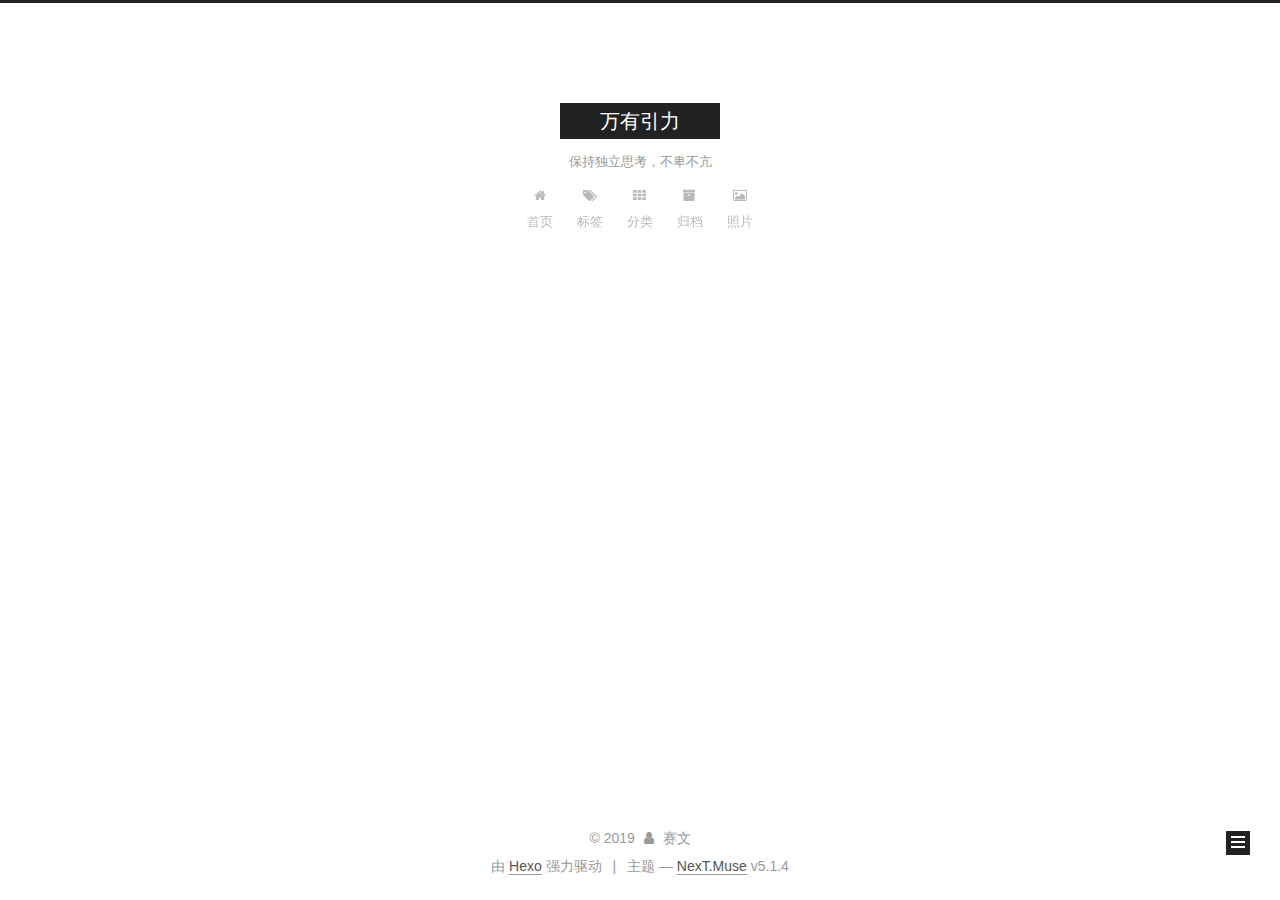
==== commit a684439b: "Site updated: 2019-12-11 14:11:25" ====
--- a/archives/index.html
+++ b/archives/index.html
@@ -129,6 +129,16 @@
 
 
 
+  <script type="text/javascript">
+    var _hmt = _hmt || [];
+    (function() {
+      var hm = document.createElement("script");
+      hm.src = "https://hm.baidu.com/hm.js?cdfc5f29b1db09d04a6ff042a54afa60";
+      var s = document.getElementsByTagName("script")[0];
+      s.parentNode.insertBefore(hm, s);
+    })();
+  </script>
+
 
 
 
@@ -220,7 +230,7 @@
         <li class="menu-item menu-item-photo">
           <a href="/photo/%20" rel="section">
             
-              <i class="menu-item-icon fa fa-fw fa-picture"></i> <br />
+              <i class="menu-item-icon fa fa-fw fa-image"></i> <br />
             
             照片
           </a>
--- a/css/main.css
+++ b/css/main.css
@@ -1822,7 +1822,7 @@
   width: 4px;
   height: 4px;
   border-radius: 50%;
-  background: #ffb4c4;
+  background: #ff252a;
 }
 .links-of-blogroll {
   font-size: 13px;
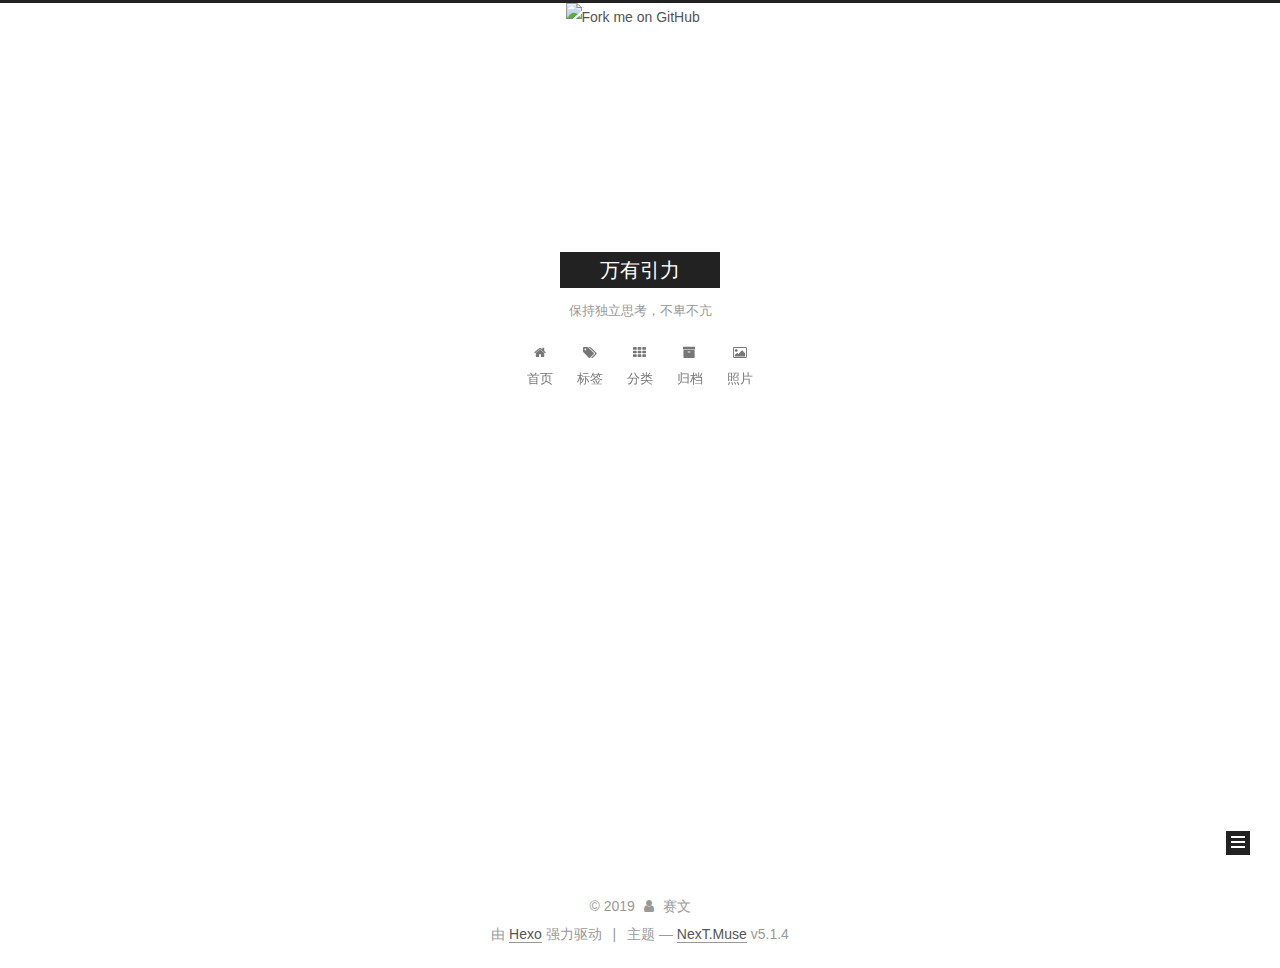
==== commit e9291472: "Site updated: 2019-12-11 14:44:39" ====
--- a/archives/index.html
+++ b/archives/index.html
@@ -73,6 +73,8 @@
 
 
 
+
+  <link rel="alternate" href="/atom.xml" title="万有引力" type="application/atom+xml" />
 
 
 
@@ -153,6 +155,8 @@
 
   <div class="container sidebar-position-left page-archive">
     <div class="headband"></div>
+	
+	<a href="https://github.com/jjflymm" target="_blank" rel="noopener"><img width="149" height="149" src="https://github.blog/wp-content/uploads/2008/12/forkme_left_darkblue_121621.png?resize=149%2C149" class="attachment-full size-full" alt="Fork me on GitHub" data-recalc-dims="1"></a>
 
     <header id="header" class="header" itemscope itemtype="http://schema.org/WPHeader">
       <div class="header-inner"><div class="site-brand-wrapper">
@@ -420,7 +424,30 @@
           </nav>
 
           
-
+            <div class="feed-link motion-element">
+              <a href="/atom.xml" rel="alternate">
+                <i class="fa fa-rss"></i>
+                RSS
+              </a>
+            </div>
+          
+
+          
+            <div class="links-of-author motion-element">
+                
+                  <span class="links-of-author-item">
+                    <a href="https://github.com/jjflymm" target="_blank" title="GitHub">
+                      
+                        <i class="fa fa-fw fa-github"></i>GitHub</a>
+                  </span>
+                
+                  <span class="links-of-author-item">
+                    <a href="https://www.zhihu.com/people/jm123321" target="_blank" title="知乎">
+                      
+                        <i class="fa fa-fw fa-zhihu"></i>知乎</a>
+                  </span>
+                
+            </div>
           
 
           
--- a/css/main.css
+++ b/css/main.css
@@ -487,8 +487,8 @@
   margin: 20px 0;
   padding: 0;
   font-size: 13px;
-  color: #4d4d4c;
-  background: #f7f7f7;
+  color: #c5c8c6;
+  background: #1d1f21;
   line-height: 1.6;
 }
 pre,
@@ -508,7 +508,7 @@
 }
 pre code {
   padding: 0;
-  color: #4d4d4c;
+  color: #c5c8c6;
   background: none;
   text-shadow: none;
 }
@@ -531,7 +531,7 @@
 }
 .highlight figcaption {
   font-size: 1em;
-  color: #4d4d4c;
+  color: #c5c8c6;
   line-height: 1em;
   margin-bottom: 1em;
 }
@@ -545,23 +545,23 @@
 }
 .highlight figcaption a {
   float: right;
-  color: #4d4d4c;
+  color: #c5c8c6;
 }
 .highlight figcaption a:hover {
-  border-bottom-color: #4d4d4c;
+  border-bottom-color: #c5c8c6;
 }
 .highlight .gutter pre {
   padding-left: 10px;
   padding-right: 10px;
-  color: #869194;
+  color: #888f96;
   text-align: right;
-  background-color: #eff2f3;
+  background-color: #000;
 }
 .highlight .code pre {
   width: 100%;
   padding-left: 10px;
   padding-right: 10px;
-  background-color: #f7f7f7;
+  background-color: #1d1f21;
 }
 .highlight .line {
   height: 20px;
@@ -579,16 +579,16 @@
   border: none;
 }
 pre .deletion {
-  background: #fdd;
+  background: #008000;
 }
 pre .addition {
-  background: #dfd;
+  background: #800000;
 }
 pre .meta {
-  color: #8959a8;
+  color: #b294bb;
 }
 pre .comment {
-  color: #8e908c;
+  color: #969896;
 }
 pre .variable,
 pre .attribute,
@@ -602,7 +602,7 @@
 pre .css .id,
 pre .css .class,
 pre .css .pseudo {
-  color: #c82829;
+  color: #c66;
 }
 pre .number,
 pre .preprocessor,
@@ -611,7 +611,7 @@
 pre .params,
 pre .constant,
 pre .command {
-  color: #f5871f;
+  color: #de935f;
 }
 pre .ruby .class .title,
 pre .css .rules .attribute,
@@ -624,11 +624,11 @@
 pre .special,
 pre .number,
 pre .formula {
-  color: #718c00;
+  color: #b5bd68;
 }
 pre .title,
 pre .css .hexcolor {
-  color: #3e999f;
+  color: #8abeb7;
 }
 pre .function,
 pre .python .decorator,
@@ -638,11 +638,11 @@
 pre .perl .sub,
 pre .javascript .title,
 pre .coffeescript .title {
-  color: #4271ae;
+  color: #81a2be;
 }
 pre .keyword,
 pre .javascript .function {
-  color: #8959a8;
+  color: #b294bb;
 }
 .full-image.full-image.full-image.full-image {
   border: none;
@@ -1822,7 +1822,7 @@
   width: 4px;
   height: 4px;
   border-radius: 50%;
-  background: #ff252a;
+  background: #04ff74;
 }
 .links-of-blogroll {
   font-size: 13px;
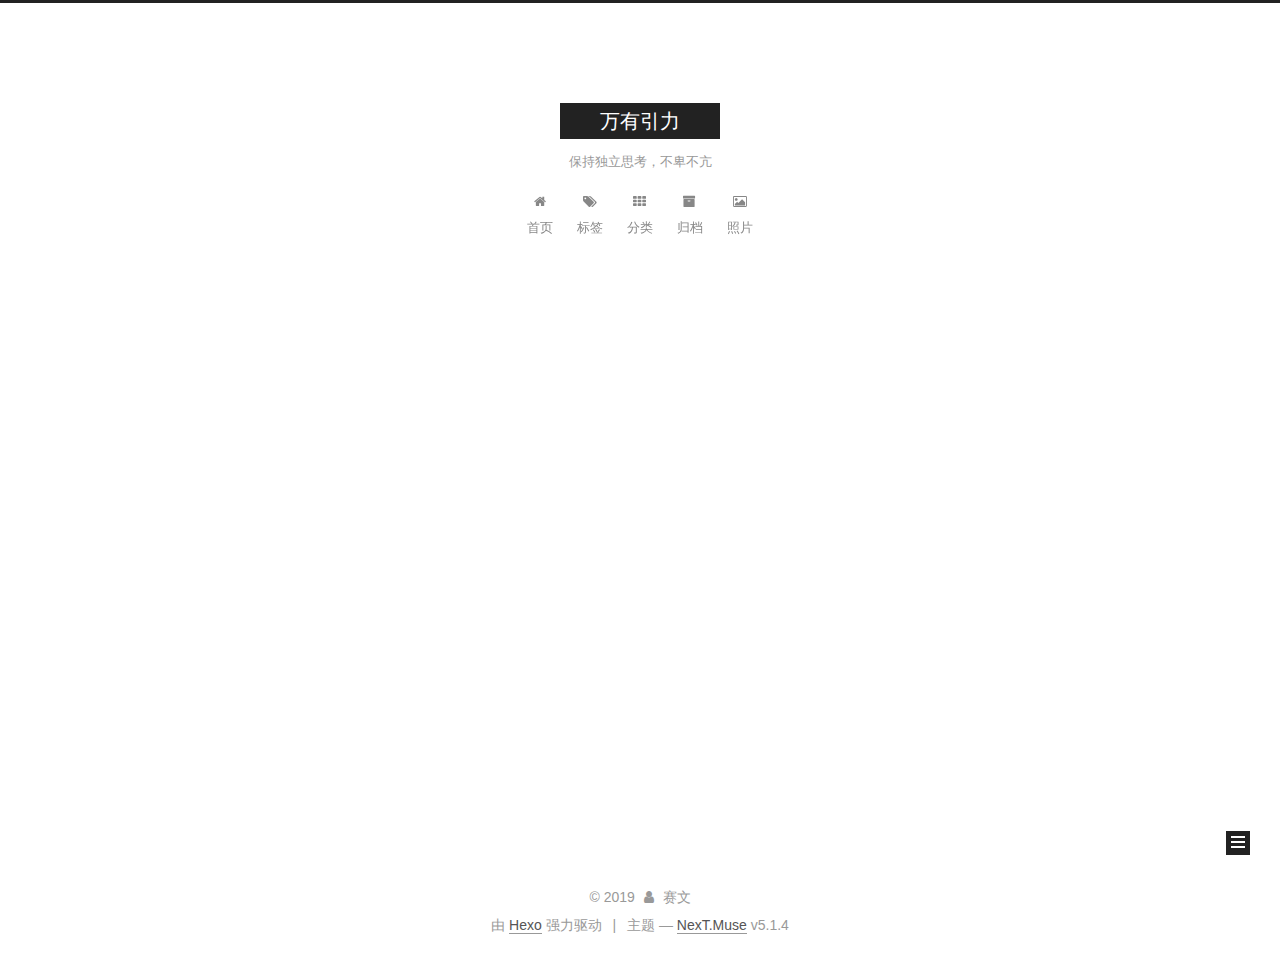
==== commit fdbd7081: "Site updated: 2019-12-11 14:54:09" ====
--- a/archives/index.html
+++ b/archives/index.html
@@ -156,7 +156,7 @@
   <div class="container sidebar-position-left page-archive">
     <div class="headband"></div>
 	
-	<a href="https://github.com/jjflymm" target="_blank" rel="noopener"><img width="149" height="149" src="https://github.blog/wp-content/uploads/2008/12/forkme_left_darkblue_121621.png?resize=149%2C149" class="attachment-full size-full" alt="Fork me on GitHub" data-recalc-dims="1"></a>
+	
 
     <header id="header" class="header" itemscope itemtype="http://schema.org/WPHeader">
       <div class="header-inner"><div class="site-brand-wrapper">
@@ -475,7 +475,8 @@
 
     <footer id="footer" class="footer">
       <div class="footer-inner">
-        <div class="copyright">&copy; <span itemprop="copyrightYear">2019</span>
+        <script async src="//busuanzi.ibruce.info/busuanzi/2.3/busuanzi.pure.mini.js"></script>
+<div class="copyright">&copy; <span itemprop="copyrightYear">2019</span>
   <span class="with-love">
     <i class="fa fa-user"></i>
   </span>
--- a/css/main.css
+++ b/css/main.css
@@ -1822,7 +1822,7 @@
   width: 4px;
   height: 4px;
   border-radius: 50%;
-  background: #04ff74;
+  background: #ffe0ff;
 }
 .links-of-blogroll {
   font-size: 13px;
@@ -2660,3 +2660,10 @@
 .links-of-blogroll-inline .links-of-blogroll-item {
   display: inline-block;
 }
+.post {
+  margin-top: 60px;
+  margin-bottom: 60px;
+  padding: 25px;
+  -webkit-box-shadow: 0 0 5px rgba(202,203,203,0.5);
+  -moz-box-shadow: 0 0 5px rgba(202,203,204,0.5);
+}
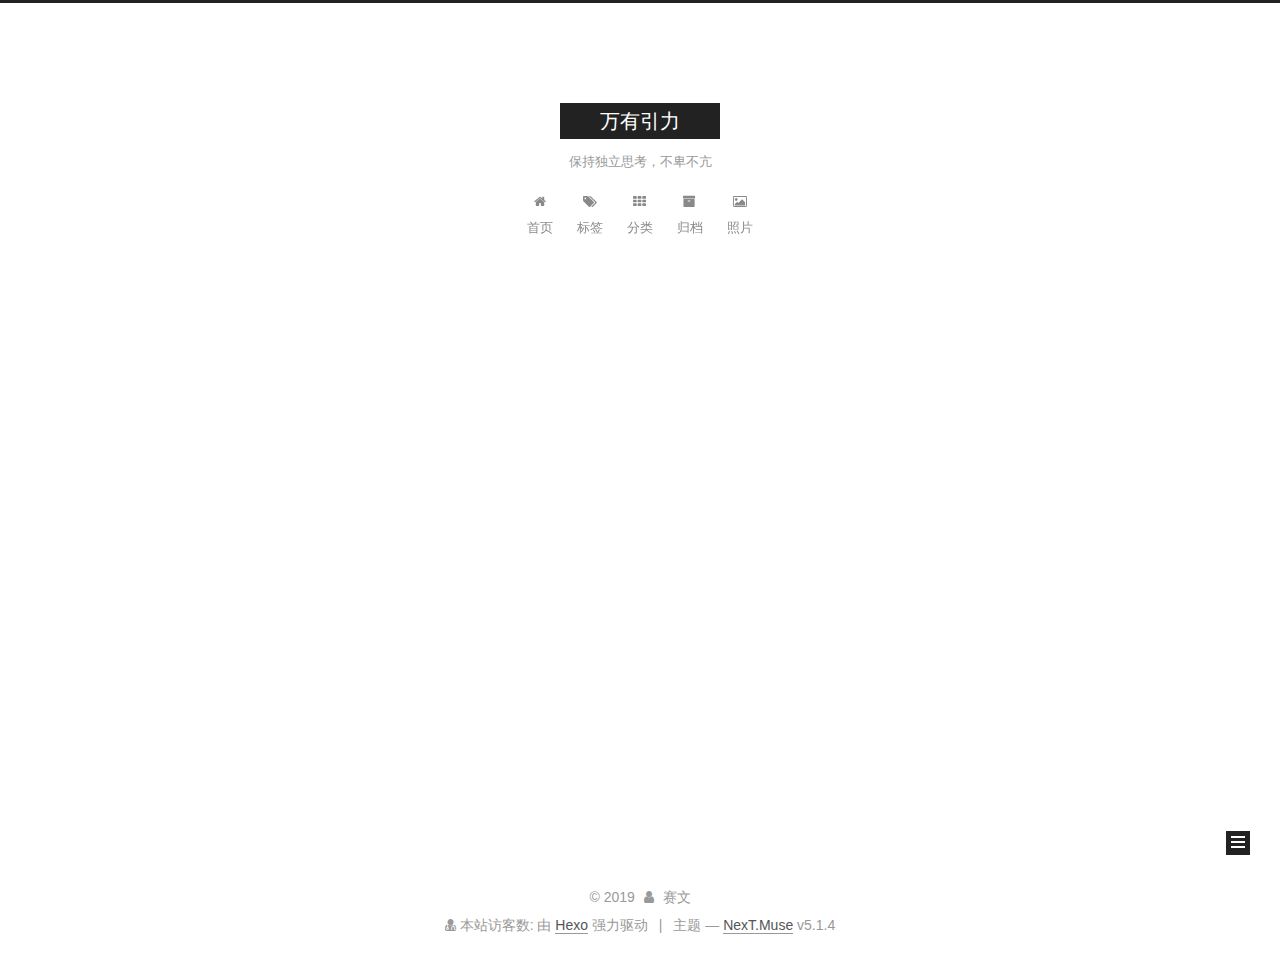
==== commit be4fbbbc: "Site updated: 2019-12-11 15:07:21" ====
--- a/archives/index.html
+++ b/archives/index.html
@@ -485,6 +485,12 @@
   
 </div>
 
+<div class="powered-by">
+<i class="fa fa-user-md"></i><span id="busuanzi_container_site_uv">
+  本站访客数:<span id="busuanzi_value_site_uv"></span>
+</span>
+</div>
+
 
   <div class="powered-by">由 <a class="theme-link" target="_blank" href="https://hexo.io">Hexo</a> 强力驱动</div>
 
--- a/css/main.css
+++ b/css/main.css
@@ -1658,6 +1658,57 @@
 .rtl.post-title {
   font-family: UKIJ Ekran;
 }
+.my_post_copyright {
+  width: 85%;
+  max-width: 45em;
+  margin: 2.8em auto 0;
+  padding: 0.5em 1em;
+  border: 1px solid #d3d3d3;
+  font-size: 0.93rem;
+  line-height: 1.6em;
+  word-break: break-all;
+  background: rgba(255,255,255,0.4);
+}
+.my_post_copyright p {
+  margin: 0;
+}
+.my_post_copyright span {
+  display: inline-block;
+  width: 5.2em;
+  color: #b5b5b5;
+  font-weight: bold;
+}
+.my_post_copyright .raw {
+  margin-left: 1em;
+  width: 5em;
+}
+.my_post_copyright a {
+  color: #808080;
+  border-bottom: 0;
+}
+.my_post_copyright a:hover {
+  color: #a3d2a3;
+  text-decoration: underline;
+}
+.my_post_copyright:hover .fa-clipboard {
+  color: #000;
+}
+.my_post_copyright .post-url:hover {
+  font-weight: normal;
+}
+.my_post_copyright .copy-path {
+  margin-left: 1em;
+  width: 1em;
+}
+@media (max-width: 767px) {
+  .my_post_copyright .copy-path {
+    display: none;
+  }
+}
+.my_post_copyright .copy-path:hover {
+  color: #808080;
+  cursor: pointer;
+}
 .sidebar {
   position: fixed;
   right: 0;
@@ -1822,7 +1873,7 @@
   width: 4px;
   height: 4px;
   border-radius: 50%;
-  background: #ffe0ff;
+  background: #225540;
 }
 .links-of-blogroll {
   font-size: 13px;
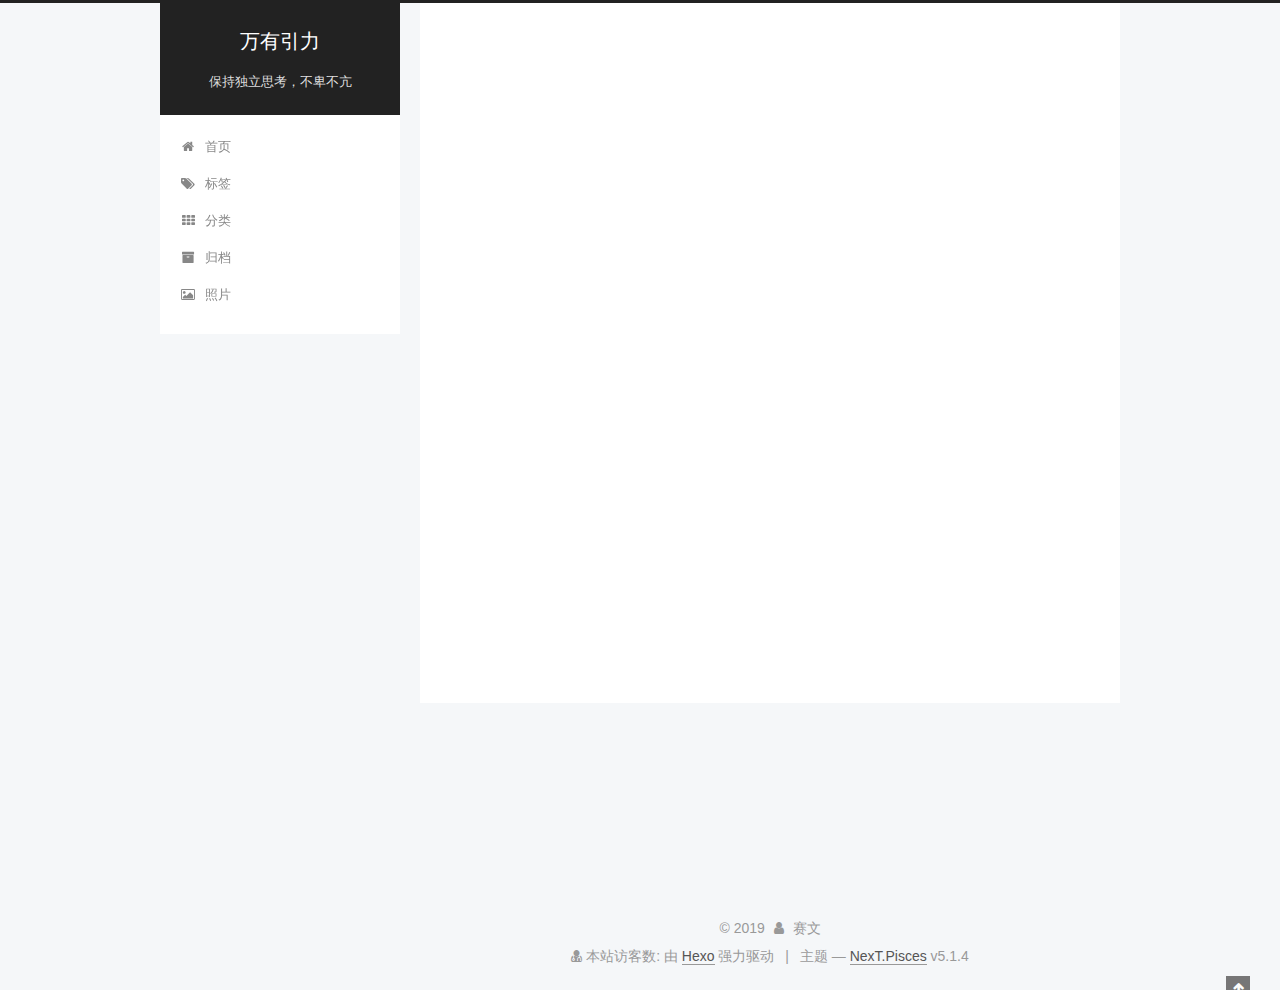
==== commit b9b6c843: "Site updated: 2019-12-11 15:20:06" ====
--- a/archives/index.html
+++ b/archives/index.html
@@ -5,7 +5,7 @@
   
 
 
-<html class="theme-next muse use-motion" lang="zh-Hans">
+<html class="theme-next pisces use-motion" lang="zh-Hans">
 <head>
   <meta charset="UTF-8"/>
 <meta http-equiv="X-UA-Compatible" content="IE=edge" />
@@ -96,7 +96,7 @@
   var NexT = window.NexT || {};
   var CONFIG = {
     root: '/',
-    scheme: 'Muse',
+    scheme: 'Pisces',
     version: '5.1.4',
     sidebar: {"position":"left","display":"hide","offset":12,"b2t":false,"scrollpercent":false,"onmobile":false},
     fancybox: true,
@@ -455,6 +455,7 @@
 
           
           
+<iframe frameborder="no" border="0" marginwidth="0" marginheight="0" width=330 height=86 src="//music.163.com/outchain/player?type=2&id=26114408&auto=1&height=66"></iframe>
 
           
 
@@ -500,7 +501,7 @@
 
 
 
-  <div class="theme-info">主题 &mdash; <a class="theme-link" target="_blank" href="https://github.com/iissnan/hexo-theme-next">NexT.Muse</a> v5.1.4</div>
+  <div class="theme-info">主题 &mdash; <a class="theme-link" target="_blank" href="https://github.com/iissnan/hexo-theme-next">NexT.Pisces</a> v5.1.4</div>
 
 
 
@@ -600,6 +601,13 @@
   
   
 
+
+  <script type="text/javascript" src="/js/src/affix.js?v=5.1.4"></script>
+
+  <script type="text/javascript" src="/js/src/schemes/pisces.js?v=5.1.4"></script>
+
+
+
   
 
   
--- a/css/main.css
+++ b/css/main.css
@@ -189,7 +189,7 @@
   font-size: 14px;
   line-height: 2;
   color: #555;
-  background: #fff;
+  background: #f5f7f9;
 }
 @media (max-width: 767px) {
   body {
@@ -653,8 +653,8 @@
 @media (min-width: 992px) {
   .full-image.full-image.full-image.full-image {
     max-width: none;
-    width: 110%;
-    margin: 25px -5%;
+    width: 118%;
+    margin: 0 -9%;
   }
 }
 .blockquote-center,
@@ -940,11 +940,11 @@
   display: inline-block;
   padding: 0 20px;
   font-size: 14px;
-  color: #fff;
-  background: #222;
-  border: 2px solid #222;
+  color: #555;
+  background: #fff;
+  border: 2px solid #555;
   text-decoration: none;
-  border-radius: 0;
+  border-radius: 2px;
   transition-property: background-color;
   transition-duration: 0.2s;
   transition-timing-function: ease-in-out;
@@ -953,8 +953,8 @@
 }
 .btn:hover {
   border-color: #222;
-  color: #222;
-  background: #fff;
+  color: #fff;
+  background: #222;
 }
 .btn +.btn {
   margin: 0 0 8px 8px;
@@ -1066,7 +1066,7 @@
   width: 24px;
   background: #222;
   font-size: 12px;
-  opacity: 1;
+  opacity: 0.6;
   color: #fff;
   cursor: pointer;
   text-align: center;
@@ -1087,7 +1087,7 @@
   }
 }
 .back-to-top.back-to-top-on {
-  bottom: 19px;
+  bottom: 30px;
 }
 .header {
   background: transparent;
@@ -1136,7 +1136,7 @@
 .site-subtitle {
   margin-top: 10px;
   font-size: 13px;
-  color: #999;
+  color: #ddd;
 }
 .use-motion .brand {
   opacity: 0;
@@ -1209,7 +1209,8 @@
   transition-timing-function: ease-in-out;
   transition-delay: 0s;
 }
-.menu .menu-item a:hover {
+.menu .menu-item a:hover,
+.menu-item-active a {
   border-bottom-color: #222;
 }
 .menu .menu-item .fa {
@@ -1789,20 +1790,20 @@
   display: block;
   margin: 0 auto;
   padding: 2px;
-  max-width: 96px;
+  max-width: 120px;
   height: auto;
-  border: 2px solid #333;
+  border: 1px solid #eee;
 }
 .site-author-name {
-  margin: 5px 0 0;
+  margin: 0;
   text-align: center;
-  color: #f5f5f5;
-  font-weight: normal;
+  color: #222;
+  font-weight: 600;
 }
 .site-description {
-  margin-top: 5px;
+  margin-top: 0;
   text-align: center;
-  font-size: 14px;
+  font-size: 13px;
   color: #999;
 }
 .site-state {
@@ -1814,7 +1815,7 @@
 .site-state-item {
   display: inline-block;
   padding: 0 15px;
-  border-left: 1px solid #333;
+  border-left: 1px solid #eee;
 }
 .site-state-item:first-child {
   border-left: none;
@@ -1827,11 +1828,11 @@
   text-align: center;
   color: inherit;
   font-weight: 600;
-  font-size: 18px;
+  font-size: 16px;
 }
 .site-state-item-name {
   font-size: 13px;
-  color: inherit;
+  color: #999;
 }
 .feed-link {
   margin-top: 20px;
@@ -1873,7 +1874,7 @@
   width: 4px;
   height: 4px;
   border-radius: 50%;
-  background: #225540;
+  background: #ffff91;
 }
 .links-of-blogroll {
   font-size: 13px;
@@ -1911,7 +1912,7 @@
   color: #555;
 }
 .sidebar-nav li:hover {
-  color: #f5f5f5;
+  color: #fc6423;
 }
 .page-post-detail .sidebar-nav-toc {
   padding: 0 5px;
@@ -1920,11 +1921,11 @@
   margin-left: 10px;
 }
 .sidebar-nav .sidebar-nav-active {
-  color: #87daff;
-  border-bottom-color: #87daff;
+  color: #fc6423;
+  border-bottom-color: #fc6423;
 }
 .sidebar-nav .sidebar-nav-active:hover {
-  color: #87daff;
+  color: #fc6423;
 }
 .sidebar-panel {
   display: none;
@@ -1957,12 +1958,12 @@
   transition-timing-function: ease-in-out;
   transition-delay: 0s;
   transition-property: all;
-  color: #999;
-  border-bottom-color: #555;
+  color: #666;
+  border-bottom-color: #ccc;
 }
 .post-toc ol a:hover {
-  color: #ccc;
-  border-bottom-color: #ccc;
+  color: #000;
+  border-bottom-color: #000;
 }
 .post-toc .nav-item {
   overflow: hidden;
@@ -1984,14 +1985,14 @@
   display: block;
 }
 .post-toc .nav .active > a {
-  color: #87daff;
-  border-bottom-color: #87daff;
+  color: #fc6423;
+  border-bottom-color: #fc6423;
 }
 .post-toc .nav .active-current > a {
-  color: #87daff;
+  color: #fc6423;
 }
 .post-toc .nav .active-current > a:hover {
-  color: #87daff;
+  color: #fc6423;
 }
 .footer {
   font-size: 14px;
@@ -2396,6 +2397,16 @@
   transform: translate(-50%, -50%);
   color: #ccc;
 }
+@media (min-width: 768px) and (max-width: 991px) {
+  .busuanzi-count {
+    width: auto;
+  }
+}
+@media (max-width: 767px) {
+  .busuanzi-count {
+    width: auto;
+  }
+}
 .site-uv,
 .site-pv,
 .page-pv {
@@ -2631,85 +2642,405 @@
   }
 }
 .page-post-detail .sidebar-toggle-line {
-  background: #87daff;
+  background: #fc6423;
 }
 .page-post-detail .comments {
   overflow: hidden;
 }
-@media (max-width: 767px) {
-  .header-inner,
-  .container .main-inner,
+.header {
+  position: relative;
+  margin: 0 auto;
+  width: 960px;
+}
+@media (min-width: 768px) and (max-width: 991px) {
+  .header {
+    width: auto;
+  }
+}
+@media (max-width: 767px) {
+  .header {
+    width: auto;
+  }
+}
+.header-inner {
+  position: absolute;
+  top: 0;
+  overflow: hidden;
+  padding: 0;
+  width: 240px;
+  background: #fff;
+  box-shadow: initial;
+  border-radius: initial;
+}
+@media (min-width: 1600px) {
+  .container .header-inner {
+    width: 240px;
+  }
+}
+@media (min-width: 768px) and (max-width: 991px) {
+  .header-inner {
+    position: relative;
+    width: auto;
+    border-radius: initial;
+  }
+}
+@media (max-width: 767px) {
+  .header-inner {
+    position: relative;
+    width: auto;
+    border-radius: initial;
+  }
+}
+.main:before,
+.main:after {
+  content: " ";
+  display: table;
+}
+.main:after {
+  clear: both;
+}
+@media (min-width: 768px) and (max-width: 991px) {
+  .main {
+    padding-bottom: 100px;
+  }
+}
+@media (max-width: 767px) {
+  .main {
+    padding-bottom: 100px;
+  }
+}
+.container .main-inner {
+  width: 960px;
+}
+@media (min-width: 768px) and (max-width: 991px) {
+  .container .main-inner {
+    width: auto;
+  }
+}
+@media (max-width: 767px) {
+  .container .main-inner {
+    width: auto;
+  }
+}
+.content-wrap {
+  float: right;
+  box-sizing: border-box;
+  padding: 40px;
+  width: 700px;
+  background: #fff;
+  min-height: 700px;
+  box-shadow: initial;
+  border-radius: initial;
+}
+@media (min-width: 768px) and (max-width: 991px) {
+  .content-wrap {
+    width: 100%;
+    padding: 20px;
+    border-radius: initial;
+  }
+}
+@media (max-width: 767px) {
+  .content-wrap {
+    width: 100%;
+    padding: 20px;
+    min-height: auto;
+    border-radius: initial;
+  }
+}
+.sidebar {
+  position: static;
+  float: left;
+  margin-top: 300px;
+  width: 240px;
+  background: #f5f7f9;
+  box-shadow: none;
+}
+@media (min-width: 768px) and (max-width: 991px) {
+  .sidebar {
+    display: none;
+  }
+}
+@media (max-width: 767px) {
+  .sidebar {
+    display: none;
+  }
+}
+.sidebar-toggle {
+  display: none;
+}
+.footer-inner {
+  width: 960px;
+  padding-left: 260px;
+}
+@media (min-width: 768px) and (max-width: 991px) {
   .footer-inner {
     width: auto;
-  }
-}
-embed {
-  display: block;
-  margin: 0px auto 25px auto;
-}
-.custom-logo .site-meta-headline {
-  text-align: center;
-}
-.custom-logo .brand {
+    padding-left: 0 !important;
+    padding-right: 0 !important;
+  }
+}
+@media (max-width: 767px) {
+  .footer-inner {
+    width: auto;
+    padding-left: 0 !important;
+    padding-right: 0 !important;
+  }
+}
+.sidebar-position-right .header-inner {
+  right: 0;
+}
+.sidebar-position-right .content-wrap {
+  float: left;
+}
+.sidebar-position-right .sidebar {
+  float: right;
+}
+.sidebar-position-right .footer-inner {
+  padding-left: 0;
+  padding-right: 260px;
+}
+.site-brand-wrapper {
+  position: relative;
+}
+.site-meta {
+  padding: 20px 0;
+  color: #fff;
+  background: #222;
+}
+@media (min-width: 768px) and (max-width: 991px) {
+  .site-meta {
+    box-shadow: 0 0 16px rgba(0,0,0,0.5);
+  }
+}
+@media (max-width: 767px) {
+  .site-meta {
+    box-shadow: 0 0 16px rgba(0,0,0,0.5);
+  }
+}
+.brand {
+  padding: 0;
   background: none;
 }
-.custom-logo .site-title {
-  margin: 10px auto 0;
-  font-size: 24px;
-  color: #222;
-}
-.custom-logo .site-title a {
-  border: none;
-}
-.custom-logo-image {
-  margin: 0 auto;
-  padding: 5px;
-  max-width: 150px;
-  background: #fff;
-}
-@media (max-width: 767px) {
-  .site-nav {
-    position: absolute;
-    left: 0;
-    top: 52px;
-    margin: 0;
-    width: 100%;
-    padding: 0;
-    background: #fff;
-    border-bottom: 1px solid #ddd;
-    z-index: 1030;
-  }
-}
-@media (max-width: 767px) {
-  .menu {
-    text-align: left;
-  }
-}
-@media (max-width: 767px) {
-  .menu .menu-item {
-    display: block;
-    margin: 0 10px;
-    vertical-align: top;
-  }
-}
-@media (max-width: 767px) {
-  .menu .menu-item br {
-    display: none;
-  }
-}
-@media (max-width: 767px) {
-  .menu .menu-item a {
-    padding: 5px 10px;
-  }
-}
-.menu .menu-item .fa {
-  margin-right: 0;
+.brand:hover {
+  color: #fff;
+}
+.site-subtitle {
+  margin: 10px 10px 0;
+  font-weight: initial;
 }
 .site-search form {
   display: none;
 }
+.site-nav {
+  border-top: none;
+}
+@media (min-width: 768px) and (max-width: 991px) {
+  .site-nav {
+    display: none !important;
+  }
+}
+@media (min-width: 768px) and (max-width: 991px) {
+  .site-nav-on {
+    display: block !important;
+  }
+}
+.menu .menu-item {
+  display: block;
+  margin: 0;
+}
+.menu .menu-item a {
+  position: relative;
+  box-sizing: border-box;
+  padding: 5px 20px;
+  text-align: left;
+  line-height: inherit;
+  transition-property: background-color;
+  transition-duration: 0.2s;
+  transition-timing-function: ease-in-out;
+  transition-delay: 0s;
+}
+.menu .menu-item a:hover,
+.menu-item-active a {
+  background: #f9f9f9;
+  border-bottom-color: #fff;
+}
+.menu .menu-item br {
+  display: none;
+}
+.menu-item-active a:after {
+  content: " ";
+  position: absolute;
+  top: 50%;
+  margin-top: -3px;
+  right: 15px;
+  width: 6px;
+  height: 6px;
+  border-radius: 50%;
+  background-color: #bbb;
+}
+.btn-bar {
+  background-color: #fff;
+}
+.site-nav-toggle {
+  left: 20px;
+  top: 50%;
+  -webkit-transform: translateY(-50%);
+  -webkit-transform: translateY(-50%);
+  -moz-transform: translateY(-50%);
+  -ms-transform: translateY(-50%);
+  -o-transform: translateY(-50%);
+  transform: translateY(-50%);
+}
+@media (min-width: 768px) and (max-width: 991px) {
+  .site-nav-toggle {
+    display: block;
+  }
+}
+.use-motion .sidebar .motion-element {
+  opacity: 1;
+}
+.sidebar {
+  margin-left: -100%;
+  right: auto;
+  bottom: auto;
+  -webkit-transform: none;
+}
+.sidebar-inner {
+  box-sizing: border-box;
+  width: 240px;
+  color: #555;
+  background: #fff;
+  box-shadow: initial;
+  border-radius: initial;
+  opacity: 0;
+}
+.sidebar-inner.affix {
+  position: fixed;
+  top: 12px;
+}
+.sidebar-inner.affix-bottom {
+  position: absolute;
+}
+.site-overview {
+  text-align: left;
+}
+.site-author:before,
+.site-author:after {
+  content: " ";
+  display: table;
+}
+.site-author:after {
+  clear: both;
+}
+.sidebar a {
+  color: #555;
+}
+.sidebar a:hover {
+  color: #222;
+}
+.site-state-item {
+  padding: 0 10px;
+}
+.links-of-author-item a:before {
+  display: none;
+}
+.links-of-author-item a {
+  border-bottom: none;
+  text-decoration: underline;
+}
+.feed-link {
+  border-top: 1px dotted #ccc;
+  border-bottom: 1px dotted #ccc;
+  text-align: center;
+}
+.feed-link a {
+  display: block;
+  color: #fc6423;
+  border: none;
+}
+.feed-link a:hover {
+  background: none;
+  color: #e34603;
+}
+.feed-link a:hover i {
+  color: #e34603;
+}
+.links-of-author {
+  display: flex;
+  flex-wrap: wrap;
+  justify-content: center;
+}
+.links-of-author-item {
+  margin: 5px 0 0;
+  width: 50%;
+}
+.links-of-author-item a {
+  max-width: 216px;
+  box-sizing: border-box;
+  display: inline-block;
+  margin-right: 0;
+  margin-bottom: 0;
+  padding: 0 5px;
+  overflow: hidden;
+  white-space: nowrap;
+  text-overflow: ellipsis;
+}
+.links-of-author-item a {
+  display: block;
+  text-decoration: none;
+}
+.links-of-author-item a:hover {
+  border-radius: 4px;
+  background: #eee;
+}
+.links-of-author-item .fa {
+  margin-right: 2px;
+  font-size: 16px;
+}
+.links-of-author-item .fa-globe {
+  font-size: 15px;
+}
+.links-of-blogroll {
+  text-align: center;
+  margin-top: 20px;
+  padding: 3px 0 0;
+  border-top: 1px dotted #ccc;
+}
+.links-of-blogroll-title {
+  margin-top: 0;
+}
+.links-of-blogroll-item {
+  padding: 0;
+}
+.links-of-blogroll-inline:before,
+.links-of-blogroll-inline:after {
+  content: " ";
+  display: table;
+}
+.links-of-blogroll-inline:after {
+  clear: both;
+}
 .links-of-blogroll-inline .links-of-blogroll-item {
-  display: inline-block;
+  margin: 5px 0 0;
+  width: 50%;
+  display: inline-block;
+  width: unset;
+}
+.links-of-blogroll-inline .links-of-blogroll-item a {
+  max-width: 216px;
+  box-sizing: border-box;
+  display: inline-block;
+  margin-right: 0;
+  margin-bottom: 0;
+  padding: 0 5px;
+  overflow: hidden;
+  white-space: nowrap;
+  text-overflow: ellipsis;
+}
+@media (max-width: 767px) {
+  .post-body {
+    text-align: justify;
+  }
 }
 .post {
   margin-top: 60px;
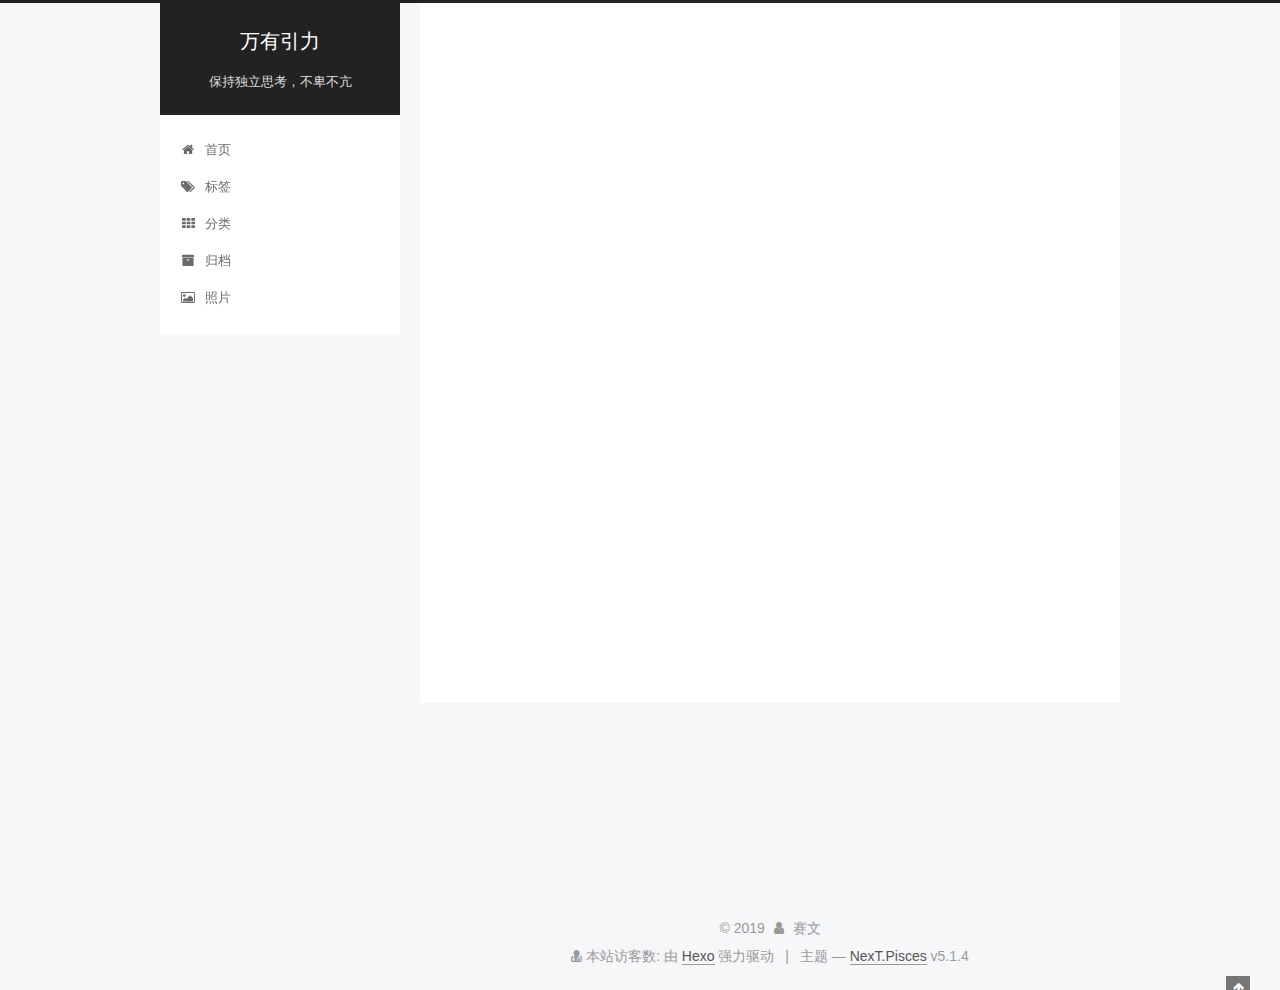
==== commit 472b7025: "Site updated: 2019-12-11 15:31:01" ====
--- a/archives/index.html
+++ b/archives/index.html
@@ -298,7 +298,7 @@
         
             <a class="post-title-link" href="/2019/12/11/my-test/" itemprop="url">
               
-                <span itemprop="name">my test</span>
+                <span itemprop="name">标签测试文章</span>
               
             </a>
         
@@ -419,6 +419,15 @@
 
             
 
+            
+              
+              
+              <div class="site-state-item site-state-tags">
+                
+                  <span class="site-state-item-count">1</span>
+                  <span class="site-state-item-name">标签</span>
+                
+              </div>
             
 
           </nav>
--- a/css/main.css
+++ b/css/main.css
@@ -1874,7 +1874,7 @@
   width: 4px;
   height: 4px;
   border-radius: 50%;
-  background: #ffff91;
+  background: #1187ff;
 }
 .links-of-blogroll {
   font-size: 13px;
